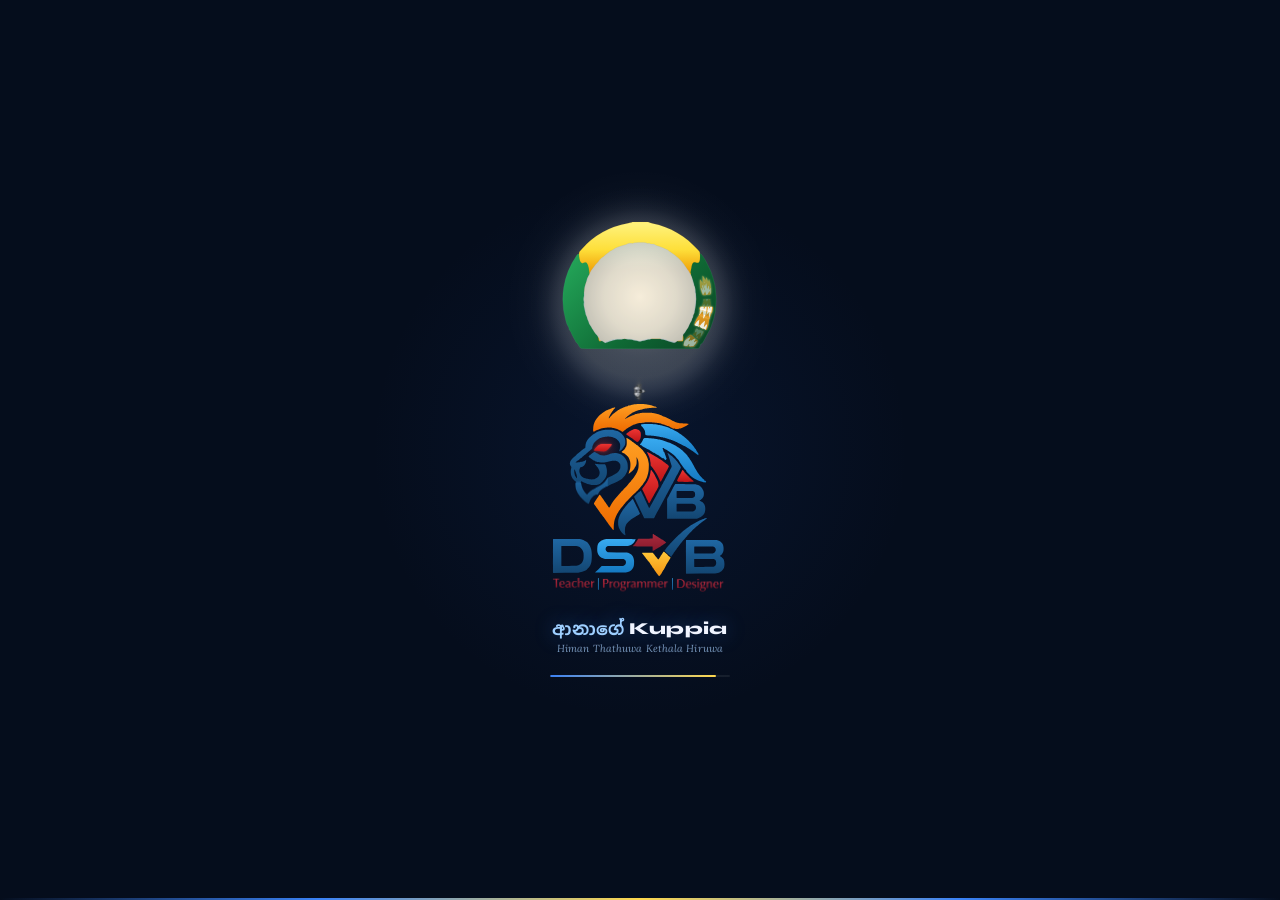
==== index.html @ 1da2787c "Move to GitHub Pages + Supabase: static site, admin panel, new logos, universal player" ====
<!DOCTYPE html><html data-theme="light"lang="en"><head><script>if(!/(^|; )aana_loaded=1/.test(document.cookie))location.replace('loader.html')</script><meta charset="UTF-8"><meta content="width=device-width,initial-scale=1"name="viewport"><title>ආනාගේ Kuppia — B.Ed English | Aquinas</title><meta content="ආනාගේ Kuppia — unofficial study hub for B.Ed (Hons) English students at Aquinas College. Download lecture notes, watch recordings, find assignments, batch memories and a music corner. Free for everyone."name="description"><meta content="index, follow"name="robots"><meta content="DSVB"name="author"><meta content="website"property="og:type"><meta content="ආනාගේ Kuppia — B.Ed English | Aquinas"property="og:title"><meta content="Notes · Recordings · Assignments · Memories · Music — all free for B.Ed English students at Aquinas College."property="og:description"><meta content="assets/admin/admin.webp"property="og:image"><meta content="summary_large_image"name="twitter:card"><meta content="ආනාගේ Kuppia"name="twitter:title"><meta content="Free study resources for B.Ed (Hons) English at Aquinas College."name="twitter:description"><link href="https://fonts.googleapis.com"rel="preconnect"><link href="https://fonts.gstatic.com"rel="preconnect"crossorigin><link href="https://fonts.googleapis.com/css2?family=Syne:wght@700;800&family=Nunito:wght@300;400;600;700;800&family=Lora:ital,wght@0,400;0,600;1,400&family=Noto+Sans+Sinhala:wght@400;600;700&display=swap"rel="stylesheet"><link href="https://cdnjs.cloudflare.com/ajax/libs/font-awesome/6.5.0/css/all.min.css"rel="stylesheet"media="print"onload='this.media="all"'><noscript><link href="https://cdnjs.cloudflare.com/ajax/libs/font-awesome/6.5.0/css/all.min.css"rel="stylesheet"></noscript><link href="css/includes.css"rel="stylesheet"><link href="css/index.css"rel="stylesheet"><link href="assets/admin/admin.webp"rel="preload"as="image"type="image/webp"><script src="js/config.js"></script><script src="js/data.js"></script><script defer src="assets/logos/aquinas-logo.js"></script><script defer src="assets/logos/dsvb-logo.js"></script></head><body><script src="js/layout.js"></script><main><div class="about-row"><div class="aquinas-wrap"><aquinas-logo size="clamp(92px,17vw,190px)" once="home" fps="30" title="Aquinas College of Higher Studies"></aquinas-logo></div><div class="about-text"><dsvb-logo class="about-dsvb" size="clamp(64px,10vw,92px)" align="left" once="home-dsvb" fps="30"></dsvb-logo><p>Hey.. I'm <strong>DSVB</strong>, a student in the <strong>B.Ed (Hons) English</strong> programme at <strong>Aquinas</strong> (Feb 2026 batch). I created this site as an <strong>unofficial hub</strong> for future batches to access course materials, make a good use of it..</p></div></div><div class="buttons-wrap"><div class="sec-label"><i class="fa-solid fa-compass"></i> Explore</div><div class="btn-rows"><div class="btn-row1"><a class="nav-btn b-notes"href="notes.html"><div class="btn-ic"><i class="fa-solid fa-book-open"></i></div><div class="btn-lbl">Notes</div><div class="btn-sub">PDFs</div></a><a class="nav-btn b-rec"href="recordings.html"><div class="btn-ic"><i class="fa-solid fa-circle-play"></i></div><div class="btn-lbl">Recordings</div><div class="btn-sub">Classes</div></a><a class="nav-btn b-assign"href="assignments.html"><div class="btn-ic"><i class="fa-solid fa-file-pen"></i></div><div class="btn-lbl">Assignments</div><div class="btn-sub">Briefs</div></a></div><div class="btn-row2"><a class="nav-btn b-mem"href="memories.html"><div class="btn-ic"><i class="fa-solid fa-camera-retro"></i></div><div class="btn-lbl">Memories</div><div class="btn-sub">Batch</div></a><a class="nav-btn b-music"href="music.html"><div class="btn-ic"><i class="fa-solid fa-music"></i></div><div class="btn-lbl">Music</div><div class="btn-sub">Chill 🎵</div></a></div></div></div><div class="troll-row"><button class="siren-btn"onclick="trollClick()"><span class="siren-icon">🚨</span> ⚠️ DO NOT CLICK THIS BUTTON ⚠️ <span class="siren-icon">🚨</span></button></div><div class="carousel-section"><div class="sec-label"><i class="fa-solid fa-images"></i> Gallery</div><div class="car-outer"id="carOuter"><div class="car-skeleton"id="carSkeleton"><i class="car-skeleton-icon fa-image fa-regular"></i></div><div class="car-track"id="carTrack"></div><button class="car-arrow car-prev"onclick="carMove(-1)"id="carPrev"><i class="fa-solid fa-chevron-left"></i></button> <button class="car-arrow car-next"onclick="carMove(1)"id="carNext"><i class="fa-solid fa-chevron-right"></i></button></div><div class="car-dots"id="carDots"></div></div><div class="notif-section"><div class="sec-label"><i class="fa-solid fa-bell"></i> Notifications</div><div class="notif-grid"id="notifGrid"></div></div><div class="bottom-desc"><p>Here you'll find all our <strong style="color:var(--accent)">lecture notes</strong> to download, <strong style="color:var(--accent)">assignments</strong> along with my own answers so you can get an idea, and <strong style="color:var(--accent)">online class recordings</strong> to rewatch. If you're curious about who we were, I've shared some of our <strong style="color:var(--accent)">batch memories</strong> too. And if you need a little break while studying, there's a <strong style="color:var(--accent)">music corner</strong> waiting for you. Good luck with your studies! 🎓</p><p><em>I believe education is a right, not a privilege — so everything here is free for everyone. 💙</em></p></div></main><script>DSVBLayout.bottom()</script><script src="js/includes.js"></script><script defer src="js/index.js?v=1"></script></body></html>
---- css/includes.css ----
:root{--bg:#f4f1eb;--bg2:#fff;--bg3:#ece8de;--text:#1a1a2e;--muted:#6b7280;--border:#ddd6c6;--hdr:linear-gradient(135deg,#06101e,#0d1e3b 55%,#162b56);--ftr:linear-gradient(135deg,#06101e,#0d1e3b 60%,#162b56);--accent:#3b82f6;--gold:#ffd84d;--sh1:0 2px 10px rgba(0,0,0,0.07);--sh2:0 6px 26px rgba(0,0,0,0.11);--sh3:0 16px 52px rgba(0,0,0,0.17);--tr:.3s ease}[data-theme=dark]{--bg:#0c1017;--bg2:#151b26;--bg3:#1b2335;--text:#dde6f5;--muted:#7a8899;--border:#2c3749;--sh1:0 2px 10px rgba(0,0,0,0.35);--sh2:0 6px 26px rgba(0,0,0,0.5);--sh3:0 16px 52px rgba(0,0,0,0.65)}*,:after,:before{box-sizing:border-box;margin:0;padding:0}html{scroll-behavior:smooth}body{background:var(--bg);color:var(--text);font-family:Nunito,sans-serif;min-height:100vh;flex-direction:column;transition:background var(--tr),color var(--tr);padding-bottom:78px;overflow-x:hidden}body,header{display:flex}header{background:var(--hdr);padding:.3rem clamp(.7rem,3vw,1.5rem);align-items:center;justify-content:space-between;gap:.5rem;position:sticky;top:0;z-index:300;box-shadow:0 4px 24px rgba(0,0,0,.55);min-height:50px;overflow:visible}header:after{content:"";position:absolute;bottom:0;left:0;right:0;height:2px;background:linear-gradient(90deg,transparent,#3b82f6,#ffd84d,#3b82f6,transparent);animation:shimmer 3s ease-in-out infinite}@keyframes shimmer{0%,to{opacity:.3}50%{opacity:1}}.hdr-avatar-btn{background:none;border:none;cursor:pointer;padding:0;flex-shrink:0;position:relative;z-index:1}.hdr-avatar{width:38px;height:38px;border-radius:50%;object-fit:cover;border:2.5px solid rgba(59,130,246,.55);box-shadow:0 0 14px rgba(59,130,246,.4);display:block;transition:transform .25s,box-shadow .25s;aspect-ratio:1/1}.hdr-avatar:hover{transform:scale(1.08);box-shadow:0 0 24px rgba(59,130,246,.75)}.hdr-avatar-fb{width:38px;height:38px;border-radius:50%;background:#162b56;border:2.5px solid rgba(59,130,246,.55);justify-content:center;font-size:1.1rem}.hdr-avatar-fb,.hdr-center{display:flex;align-items:center}.hdr-center{gap:.55rem;flex:1;min-width:0;margin-left:.5rem}.hdr-titles{line-height:1.05;min-width:0;display:flex;flex-direction:column;gap:0}.hdr-title-link{text-decoration:none;display:flex;align-items:center;gap:.3rem}.hdr-title-link:hover .hdr-sinhala{text-shadow:0 0 28px rgba(59,130,246,.9)}.hdr-title-link:hover .hdr-kuppia{opacity:.8}.hdr-title{font-family:Syne,sans-serif;font-size:clamp(1rem,2.6vw,1.3rem);font-weight:800;color:#f0f4ff;letter-spacing:.02em;display:flex;align-items:center;gap:.3rem;text-shadow:0 0 20px rgba(59,130,246,.45);white-space:nowrap;flex-wrap:nowrap;line-height:1}.hdr-sinhala{font-family:Noto Sans Sinhala,sans-serif;font-weight:700;color:#9ecfff;font-size:clamp(1.05rem,2.8vw,1.35rem)}.hdr-kuppia{color:#f0f4ff;transition:opacity .2s}.hdr-sub{font-family:Lora,serif;font-style:italic;font-size:clamp(.55rem,1.1vw,.68rem);color:rgba(168,210,255,.82);margin-top:0;display:block;white-space:nowrap;overflow:hidden;text-overflow:ellipsis;line-height:1.1}.bulb-toggle{display:inline-flex;flex-direction:column;align-items:center;cursor:pointer;flex-shrink:0;vertical-align:middle;position:relative;z-index:1;margin-top:4px}.bulb-cord{width:2px;height:14px;background:linear-gradient(180deg,rgba(200,180,130,.85),rgba(160,130,70,.5));border-radius:1px;transition:height .5s cubic-bezier(.4,0,.2,1),opacity .4s}.bulb-icon{width:15px;height:20px;transition:transform .5s cubic-bezier(.4,0,.2,1),filter .4s;filter:drop-shadow(0 0 5px rgba(255,240,80,.55));animation:bulbTempt 2.8s ease-in-out infinite,bulbWiggle 5s ease-in-out infinite}[data-theme=dark] .bulb-cord{height:0;opacity:0}[data-theme=dark] .bulb-icon{transform:translateY(-5px) scale(1.18);filter:drop-shadow(0 0 14px rgba(255,240,80,1)) drop-shadow(0 0 28px rgba(255,220,50,.65));animation:none}.bulb-toggle:hover .bulb-icon{filter:drop-shadow(0 0 18px rgba(255,240,80,1)) drop-shadow(0 0 32px rgba(255,230,60,.75))}@keyframes bulbTempt{0%,to{filter:drop-shadow(0 0 5px rgba(255,240,80,.4))}30%{filter:drop-shadow(0 0 20px rgba(255,240,80,1)) drop-shadow(0 0 40px rgba(255,220,40,.8))}60%{filter:drop-shadow(0 0 8px rgba(255,240,80,.6))}}@keyframes bulbWiggle{0%,80%,to{transform:rotate(0deg)}85%{transform:rotate(-8deg)}90%{transform:rotate(8deg)}95%{transform:rotate(-5deg)}}.hdr-stretch{max-height:0;overflow:hidden;opacity:0;transition:max-height .5s cubic-bezier(.2,.8,.4,1),opacity .35s ease;margin-top:0}.hdr-stretch.open{max-height:1.4rem;opacity:1}.hdr-stretch-txt{display:block;font-size:clamp(.5rem,.85vw,.62rem);color:hsla(0,0%,100%,.88);font-family:Noto Sans Sinhala,sans-serif;letter-spacing:.01em;line-height:1.1;padding:.02rem 0 0;white-space:nowrap;overflow:hidden;text-overflow:ellipsis}.home-btn{position:relative;z-index:1;flex-shrink:0;display:flex;align-items:center;gap:.38rem;text-decoration:none;background:rgba(59,130,246,.12);border:1px solid rgba(59,130,246,.35);color:#f0f4ff;padding:.3rem .65rem;border-radius:7px;font-size:.65rem;font-weight:700;letter-spacing:.05em;transition:all .2s;white-space:nowrap}.home-btn:hover{background:rgba(59,130,246,.25);border-color:rgba(59,130,246,.7);box-shadow:0 0 12px rgba(59,130,246,.28)}.home-btn i{color:#60a5fa;font-size:.7rem}footer{background:var(--ftr);border-top:1px solid rgba(59,130,246,.16);padding:.35rem clamp(.75rem,3vw,1.5rem);text-align:center;font-family:Nunito,sans-serif;position:fixed;bottom:0;left:0;right:0;z-index:9999;box-shadow:0 -4px 18px rgba(0,0,0,.45);line-height:1.2}.ftr-copy{font-size:.6rem;color:rgba(240,244,255,.38);margin-bottom:.18rem}.ftr-dev{display:flex;align-items:center;justify-content:center;gap:.3rem;font-size:.68rem;color:rgba(240,244,255,.5)}.ftr-heart{color:#ff6b8a;font-size:.9rem;display:inline-block;filter:drop-shadow(0 0 4px rgba(255,107,138,.75));animation:hb 1.4s ease-in-out infinite;line-height:1}@keyframes hb{0%,to{transform:scale(1)}14%{transform:scale(1.38)}28%{transform:scale(1)}42%{transform:scale(1.22)}70%{transform:scale(1)}}.ftr-name{color:var(--gold);font-weight:800;letter-spacing:.03em;text-decoration:none;animation:nameGlow 2.5s ease-in-out infinite alternate}@keyframes nameGlow{0%{text-shadow:0 0 6px rgba(255,216,77,.7),0 0 12px rgba(255,216,77,.32)}to{text-shadow:0 0 12px #ffd84d,0 0 28px rgba(255,216,77,.7),0 0 46px rgba(255,216,77,.32)}}#cat-wrap{position:fixed;bottom:4.2rem;right:1rem;z-index:9998;display:flex;flex-direction:column;align-items:flex-end;gap:.3rem;contain:layout}.cat-speech{background:#fff;border:2px solid #ffb366;border-radius:12px 12px 3px 12px;padding:.32rem .65rem;font-size:.74rem;font-weight:700;color:#b45309;opacity:0;transform:scale(.5) translateY(6px);transition:opacity .22s,transform .22s;pointer-events:none;max-width:140px;text-align:center;font-family:Nunito,sans-serif;box-shadow:0 3px 12px rgba(0,0,0,.1);white-space:pre-wrap;min-height:32px}.cat-speech.show{opacity:1;transform:scale(1) translateY(0)}.cat-btn-outer{position:relative;display:inline-block}.cat-zzz-wrap{position:absolute;bottom:calc(100% - 4px);left:50%;transform:translateX(-50%);pointer-events:none;z-index:2;width:40px;height:36px}.cat-zzz-wrap .z{position:absolute;font-family:Nunito,sans-serif;font-weight:900;color:rgba(80,80,110,.75);opacity:0;animation:floatZ 2.6s ease-in-out infinite}.cat-zzz-wrap .z:first-child{font-size:.5rem;left:10px;top:22px;animation-delay:0s}.cat-zzz-wrap .z:nth-child(2){font-size:.7rem;left:16px;top:10px;animation-delay:.85s}.cat-zzz-wrap .z:nth-child(3){font-size:.9rem;left:22px;top:0;animation-delay:1.7s}@keyframes floatZ{0%{opacity:0;transform:translateY(0) scale(.5)}25%{opacity:.9}to{opacity:0;transform:translateY(-28px) scale(1.15)}}#cat-btn{width:54px;height:54px;cursor:pointer;border:1.5px solid rgba(0,0,0,.28);background:none;padding:0;border-radius:50%;filter:drop-shadow(0 3px 8px rgba(0,0,0,.2));animation:catBob 3s ease-in-out infinite;transition:transform .2s;overflow:hidden;position:relative}#cat-btn:hover{transform:scale(1.12) rotate(-6deg)!important}#cat-btn:active{transform:scale(.88)!important}.cat-img-wrap{position:relative;overflow:hidden}#catImg,.cat-img-wrap{width:54px;height:54px;border-radius:50%}#catImg{object-fit:cover;display:block}#catGif{position:absolute;top:6px;left:50%;transform:translateX(-50%);width:38px;display:none;pointer-events:none}@keyframes catBob{0%,to{transform:translateY(0)}30%{transform:translateY(-7px) rotate(-2deg)}70%{transform:translateY(-4px) rotate(2deg)}}.cat-btn-outer:before{content:"";position:absolute;inset:-22px;background:radial-gradient(ellipse at center,rgba(255,190,75,.62) 0,rgba(255,145,45,.28) 32%,rgba(255,110,20,.07) 58%,transparent 75%);pointer-events:none;filter:blur(14px);animation:catGlow 3s ease-in-out infinite;z-index:0}@keyframes catGlow{0%,to{opacity:.58;transform:scale(.88)}50%{opacity:1;transform:scale(1.1)}}#scrollTop{position:fixed;bottom:4.4rem;left:1rem;z-index:9997;width:54px;height:54px;border-radius:50%;background:var(--bg2);border:1.5px solid var(--border);color:var(--accent);font-size:1.1rem;display:flex;align-items:center;justify-content:center;cursor:pointer;box-shadow:var(--sh2);opacity:0;pointer-events:none;transform:translateY(12px) scale(.85);transition:opacity .3s,transform .3s,box-shadow .2s,background .2s}#scrollTop.visible{opacity:1;pointer-events:all;transform:translateY(0) scale(1)}#scrollTop:hover{background:var(--accent);color:#fff;box-shadow:0 0 18px rgba(59,130,246,.45)}#scrollTop:active{transform:scale(.9)}.modal-overlay{position:fixed;inset:0;background:rgba(0,0,0,.82);z-index:500;display:flex;align-items:center;justify-content:center;opacity:0;pointer-events:none;transition:opacity .3s}.modal-overlay.open{opacity:1;pointer-events:all}.modal-box{background:var(--bg2);border-radius:20px;padding:1.75rem 1.5rem;text-align:center;max-width:300px;width:92%;transform:scale(.82) translateY(18px);transition:transform .32s cubic-bezier(.2,.8,.4,1);position:relative;box-shadow:var(--sh3)}.modal-overlay.open .modal-box{transform:scale(1) translateY(0)}.modal-close{position:absolute;top:.7rem;right:.7rem;background:rgba(0,0,0,.1);border:none;color:var(--text);width:28px;height:28px;border-radius:50%;cursor:pointer;font-size:.82rem;display:flex;align-items:center;justify-content:center;transition:background .2s}.modal-close:hover{background:rgba(0,0,0,.22)}.modal-avatar-link{display:inline-block;cursor:pointer}.modal-avatar-wrap{width:140px;height:140px;border-radius:50%;margin:0 auto .85rem;border:4px solid var(--accent);box-shadow:0 0 28px rgba(59,130,246,.5);overflow:hidden;background:var(--bg3);transition:transform .28s,box-shadow .28s;display:block}.modal-avatar-wrap:hover{transform:scale(1.06);box-shadow:0 0 40px rgba(59,130,246,.75)}.modal-avatar{width:140px;height:140px;object-fit:cover;display:block}.modal-name{font-family:Syne,sans-serif;font-size:.98rem;font-weight:800;color:var(--text);margin-bottom:.22rem}.modal-role{font-size:.72rem;color:var(--muted);margin-bottom:1.1rem}.wa-btn{display:inline-flex;align-items:center;gap:.45rem;background:#25d366;color:#fff;text-decoration:none;padding:.58rem 1.3rem;border-radius:50px;font-size:.78rem;font-weight:800;transition:all .22s;box-shadow:0 4px 14px rgba(37,211,102,.38)}.wa-btn:hover{background:#1fb958;transform:translateY(-2px);box-shadow:0 7px 20px rgba(37,211,102,.48)}.wa-btn i{font-size:.95rem}.lightbox{position:fixed;inset:0;background:rgba(0,0,0,.92);z-index:510;display:flex;flex-direction:column;align-items:center;justify-content:center;gap:.5rem;opacity:0;pointer-events:none;transition:opacity .28s}.lightbox.open{opacity:1;pointer-events:all}.lb-media-wrap{position:relative;display:inline-flex}.lb-media,.lb-media-wrap{max-width:92vw;max-height:75vh}.lb-media{border-radius:11px;display:block;width:100%;height:100%;object-fit:contain}.lb-actions{position:absolute;top:.55rem;left:.55rem;right:.55rem;display:flex;align-items:center;justify-content:space-between;gap:.45rem;z-index:2;pointer-events:none}.lb-actions>*{pointer-events:all}.lb-dl{display:inline-flex;align-items:center;gap:.38rem;background:rgba(59,130,246,.92);backdrop-filter:blur(6px);color:#fff;text-decoration:none;padding:.42rem 1rem;border-radius:8px;font-size:.78rem;font-weight:700;transition:opacity .2s,background .2s;box-shadow:0 2px 10px rgba(0,0,0,.35);-webkit-user-select:none;user-select:none;touch-action:manipulation}.lb-dl:hover{background:rgba(37,99,235,.95)}.lb-cap{color:hsla(0,0%,100%,.75);font-size:.74rem;background:rgba(0,0,0,.45);backdrop-filter:blur(4px);padding:.35rem .65rem;border-radius:7px}.lb-close{position:fixed;top:.85rem;right:.85rem;background:hsla(0,0%,100%,.15);border:none;color:#fff;font-size:1.2rem;width:38px;height:38px;border-radius:50%;cursor:pointer;display:flex;align-items:center;justify-content:center;transition:background .2s;z-index:1;-webkit-tap-highlight-color:transparent}.lb-close:hover{background:hsla(0,0%,100%,.28)}.lb-arrow{position:fixed;top:50%;transform:translateY(-50%);background:hsla(0,0%,100%,.14);backdrop-filter:blur(6px);border:1px solid hsla(0,0%,100%,.2);color:#fff;width:42px;height:42px;border-radius:50%;display:flex;align-items:center;justify-content:center;cursor:pointer;font-size:1rem;z-index:2;transition:background .2s,transform .22s;-webkit-tap-highlight-color:transparent}.lb-arrow:hover{background:hsla(0,0%,100%,.28);transform:translateY(-50%) scale(1.08)}.lb-arrow:active{transform:translateY(-50%) scale(.92)}.lb-arrow.lb-prev{left:.7rem}.lb-arrow.lb-next{right:.7rem}.lb-arrow.lb-hidden{display:none}.troll-ovl{position:fixed;inset:0;background:rgba(0,0,0,.52);z-index:520;opacity:0;pointer-events:none;transition:opacity .28s}.troll-ovl.open{opacity:1;pointer-events:all}.troll-box{position:fixed;top:50%;left:50%;transform:translate(-50%,-50%) scale(.5);background:var(--bg2);border-radius:18px;padding:1.35rem 1.5rem;text-align:center;max-width:300px;width:88%;z-index:521;transition:transform .32s cubic-bezier(.2,.8,.4,1),opacity .28s;opacity:0;pointer-events:none;box-shadow:var(--sh3)}.troll-box.open{transform:translate(-50%,-50%) scale(1);opacity:1;pointer-events:all}.t-img-wrap{margin:0 auto .55rem;overflow:hidden;background:var(--bg3);contain:strict}.t-img-wrap,.troll-box .t-img{width:115px;height:115px;border-radius:12px;display:block}.troll-box .t-img{object-fit:cover}.troll-box .t-txt{font-size:.86rem;font-weight:700;line-height:1.5;color:var(--text)}.troll-box .t-close{margin-top:.9rem;background:none;border:1.5px solid var(--border);color:var(--muted);padding:.38rem .95rem;border-radius:8px;cursor:pointer;font-size:.74rem;font-family:Nunito,sans-serif;transition:all .2s}.troll-box .t-close:hover{background:var(--bg3);color:var(--text)}@keyframes fadeUp{0%{opacity:0;transform:translateY(14px)}to{opacity:1;transform:translateY(0)}}@media(max-width:768px){#scrollTop{bottom:4.8rem}}@media(max-width:480px){.hdr-stretch-txt{font-size:.48rem}}@media(max-width:380px){.hdr-title{font-size:.78rem}}
/* ===== AI button (sits under the cat; cat-wrap is a column so the cat rises) ===== */
#cat-wrap{bottom:3.4rem;gap:.85rem}
.ai-btn{position:relative;width:54px;height:54px;border-radius:50%;display:flex;flex-direction:column;align-items:center;justify-content:center;gap:0;color:#fff;text-decoration:none;
  background:linear-gradient(145deg,#1e3a8a,#3b82f6 60%,#7c3aed);border:1.5px solid rgba(255,255,255,.35);
  box-shadow:0 4px 14px rgba(59,130,246,.45),0 0 0 3px rgba(59,130,246,.12);transition:transform .2s,box-shadow .2s;-webkit-tap-highlight-color:transparent}
.ai-btn svg{width:20px;height:20px;margin-top:2px;filter:drop-shadow(0 1px 2px rgba(0,0,0,.3))}
.ai-btn b{font:800 .58rem/1 Nunito,sans-serif;letter-spacing:.08em;margin-top:1px}
.ai-btn:hover{transform:translateY(-2px) scale(1.08);box-shadow:0 8px 22px rgba(124,58,237,.5)}
.ai-btn:active{transform:scale(.9)}
.ai-btn:focus-visible{outline:3px solid #f2c054;outline-offset:3px}

/* ===== footer: logo + extra links from the admin panel ===== */
.ftr-name{display:inline-flex;align-items:center;vertical-align:middle;line-height:0;text-decoration:none}
.ftr-dev{display:flex;align-items:center;justify-content:center;gap:.4rem;flex-wrap:wrap}
.ftr-links{display:inline;margin-left:.6rem;font-size:.62rem}
.ftr-links a{color:inherit;opacity:.8;text-decoration:none;border-bottom:1px dotted currentColor}
.ftr-links a:hover{opacity:1}
.ftr-dot{opacity:.5;margin:0 .35rem}
.ftr-name{animation:none!important}
@media (max-width:520px){.ai-btn,#cat-btn,.cat-img-wrap{width:50px;height:50px}#cat-wrap{right:.8rem}}
---- css/index.css ----
main{flex:1;max-width:960px;width:100%;margin:0 auto;padding:clamp(1rem,3vw,2rem) clamp(.75rem,3vw,1.5rem)}.about-row{display:grid;grid-template-columns:auto 1fr;gap:1rem;align-items:center;margin-bottom:1.5rem;animation:fadeUp .55s ease both}.about-text p{font-family:Lora,serif;font-size:clamp(.82rem,1.6vw,.93rem);line-height:1.85;color:var(--text)}.about-text strong{color:var(--accent);font-weight:700}.aquinas-wrap{flex-shrink:0;position:relative}.aquinas-wrap:before{content:"";position:absolute;inset:-18px;background:radial-gradient(ellipse at center,rgba(96,165,250,.85) 0,rgba(59,130,246,.55) 28%,rgba(37,99,235,.22) 52%,transparent 68%);filter:blur(5px);pointer-events:none;animation:aquinaGlow 4s ease-in-out infinite;z-index:0}@keyframes aquinaGlow{0%,to{opacity:.75;transform:scale(.92)}50%{opacity:1;transform:scale(1.06)}}.aquinas-img{width:clamp(68px,12vw,170px);height:clamp(68px,12vw,170px);object-fit:contain;border:none;background:none;box-shadow:none;display:block;transition:transform .3s;position:relative;z-index:1;animation:aquinusPulse 3.8s ease-in-out infinite}@keyframes aquinusPulse{0%,to{transform:scale(1)}50%{transform:scale(1.045)}}.aquinas-img:hover{animation:none;transform:scale(1.04) rotate(1.5deg)}.buttons-wrap{margin-bottom:.9rem;animation:fadeUp .55s ease .1s both}.sec-label{font-size:.62rem;font-weight:800;letter-spacing:.22em;text-transform:uppercase;color:var(--muted);margin-bottom:.7rem;display:flex;align-items:center;gap:.6rem;font-family:Nunito,sans-serif}.sec-label i{color:var(--accent);font-size:.7rem}.sec-label:after{content:"";flex:1;height:1px;background:var(--border)}.btn-rows{display:flex;flex-direction:column;gap:.5rem;align-items:center}@media(min-width:580px){.btn-rows{flex-direction:row;flex-wrap:wrap;justify-content:center}.btn-row1,.btn-row2{display:contents}}@media(max-width:579px){.btn-row1,.btn-row2{display:flex;gap:.45rem;justify-content:center;width:100%}}.nav-btn{display:flex;flex-direction:column;align-items:center;justify-content:center;gap:.38rem;text-decoration:none;background:var(--bg2);border:1.5px solid var(--border);border-radius:16px;padding:clamp(.55rem,.9vw,.75rem) clamp(.45rem,.7vw,.65rem);color:var(--text);position:relative;overflow:hidden;box-shadow:var(--sh1),0 0 0 0 var(--cg);transition:all .28s cubic-bezier(.2,.8,.4,1);flex:1;min-width:70px;max-width:130px}.nav-btn:before{content:"";position:absolute;inset:0;background:linear-gradient(135deg,var(--c1),var(--c2));opacity:0;transition:opacity .28s}.nav-btn:hover:before{opacity:.1}.nav-btn:hover{transform:translateY(-5px) scale(1.04);border-color:var(--c1);box-shadow:var(--sh2),0 0 0 1.5px var(--c1),0 0 20px var(--cg)}.btn-ic{width:clamp(36px,4vw,44px);height:clamp(36px,4vw,44px);border-radius:11px;display:flex;align-items:center;justify-content:center;background:linear-gradient(135deg,var(--c1),var(--c2));font-size:clamp(1rem,1.3vw,1.2rem);color:#fff;box-shadow:0 4px 12px var(--cg),0 0 18px var(--cg);transition:transform .28s,box-shadow .28s;position:relative;z-index:1}.nav-btn:hover .btn-ic{transform:scale(1.1) rotate(-5deg);box-shadow:0 6px 20px var(--cg),0 0 28px var(--cg)}.btn-lbl{font-size:clamp(.62rem,.85vw,.75rem);font-weight:800;letter-spacing:.02em}.btn-lbl,.btn-sub{position:relative;z-index:1;text-align:center}.btn-sub{font-size:clamp(.53rem,.7vw,.63rem);color:var(--muted)}.b-notes{--c1:#2563eb;--c2:#0ea5e9;--cg:rgba(37,99,235,0.28)}.b-rec{--c1:#7c3aed;--c2:#c026d3;--cg:rgba(124,58,237,0.28)}.b-assign{--c1:#d97706;--c2:#f59e0b;--cg:rgba(217,119,6,0.28)}.b-mem{--c1:#db2777;--c2:#f43f5e;--cg:rgba(219,39,119,0.28)}.b-music{--c1:#059669;--c2:#10b981;--cg:rgba(5,150,105,0.28)}@keyframes btnIcFloat{0%,to{transform:translateY(0) scale(1)}50%{transform:translateY(-3px) scale(1.06)}}.nav-btn:not(:hover) .btn-ic{animation:btnIcFloat 2.6s ease-in-out infinite}.btn-row1 .nav-btn:first-child .btn-ic{animation-delay:0s}.btn-row1 .nav-btn:nth-child(2) .btn-ic{animation-delay:.4s}.btn-row1 .nav-btn:nth-child(3) .btn-ic{animation-delay:.8s}.btn-row2 .nav-btn:first-child .btn-ic{animation-delay:.2s}.btn-row2 .nav-btn:nth-child(2) .btn-ic{animation-delay:.6s}.troll-row{margin-top:.5rem;margin-bottom:1.4rem;animation:fadeUp .55s ease .2s both}.siren-btn{width:100%;display:flex;align-items:center;justify-content:center;gap:.6rem;cursor:pointer;background:linear-gradient(90deg,#b91c1c,#dc2626,#ef4444,#dc2626,#b91c1c);background-size:300% 100%;border:2px solid #fca5a5;border-radius:12px;color:#fff;font-family:Syne,sans-serif;font-size:clamp(.72rem,1.3vw,.88rem);font-weight:800;letter-spacing:.06em;padding:.65rem 1rem;min-height:44px;box-shadow:0 0 20px rgba(220,38,38,.4),0 4px 14px rgba(220,38,38,.25);animation:sirenPulse 1.5s ease-in-out infinite,sirenSlide 3s linear infinite;transition:transform .2s;text-shadow:0 1px 3px rgba(0,0,0,.3);white-space:nowrap;contain:layout style}.siren-btn:hover{transform:scale(1.015)}.siren-btn:active{transform:scale(.98)}@keyframes sirenSlide{0%{background-position:0 50%}to{background-position:100% 50%}}@keyframes sirenPulse{0%,to{box-shadow:0 0 16px rgba(220,38,38,.4),0 4px 14px rgba(220,38,38,.25)}50%{box-shadow:0 0 36px rgba(220,38,38,.75),0 6px 22px rgba(220,38,38,.45)}}.siren-icon{font-size:1.1rem;animation:sirenSpin 1s ease-in-out infinite alternate;display:inline-block}@keyframes sirenSpin{0%{transform:rotate(-6deg)}to{transform:rotate(6deg)}}.carousel-section{margin-bottom:1.75rem;animation:fadeUp .55s ease .25s both}.car-outer{position:relative;border-radius:14px;overflow:hidden;background:var(--bg3);border:1px solid var(--border);box-shadow:var(--sh1);aspect-ratio:16/7;min-height:120px}.car-skeleton{position:absolute;inset:0;background:linear-gradient(90deg,var(--bg3) 25%,var(--border) 50%,var(--bg3) 75%);background-size:200% 100%;animation:skelShim 1.4s ease-in-out infinite;z-index:10;display:flex;align-items:center;justify-content:center;border-radius:14px;transition:opacity .4s}.car-skeleton.hidden{opacity:0;pointer-events:none}@keyframes skelShim{0%{background-position:200% 0}to{background-position:-200% 0}}.car-skeleton-icon{font-size:2.2rem;opacity:.25;color:var(--muted)}.car-track{display:flex;height:100%;transition:transform .5s cubic-bezier(.25,.46,.45,.94);will-change:transform}.car-slide{flex:0 0 100%;height:100%;position:relative;cursor:pointer;overflow:hidden}.car-thumb{object-fit:cover;transition:opacity .35s ease}.car-slide picture,.car-slide picture img,.car-thumb{width:100%;height:100%;display:block}.car-slide picture img{object-fit:cover;transition:opacity .35s ease}.car-vid-wrap{position:relative;width:100%;height:100%}.car-vid-thumb{width:100%;height:100%;object-fit:cover;display:block}.car-vid-overlay{position:absolute;inset:0;background:rgba(0,0,0,.18)}.car-play,.car-vid-overlay{display:flex;align-items:center;justify-content:center}.car-play{width:56px;height:56px;border-radius:50%;background:hsla(0,0%,100%,.92);font-size:1.4rem;color:#1a1a2e;box-shadow:0 4px 20px rgba(0,0,0,.35);transition:transform .2s,background .2s;pointer-events:none}.car-slide:hover .car-play{transform:scale(1.1);background:#fff}.car-slide .car-cap{position:absolute;bottom:0;left:0;right:0;background:linear-gradient(transparent,rgba(0,0,0,.65));color:#fff;font-size:clamp(.65rem,.9vw,.78rem);font-weight:600;padding:.7rem .8rem .35rem;pointer-events:none}.car-placeholder{width:100%;height:100%;display:flex;flex-direction:column;align-items:center;justify-content:center;gap:.5rem;color:var(--muted);font-size:.8rem}.car-placeholder i{font-size:2.5rem;opacity:.35}.car-arrow{position:absolute;top:50%;transform:translateY(-50%);background:rgba(0,0,0,.42);backdrop-filter:blur(4px);border:1px solid hsla(0,0%,100%,.18);color:#fff;width:36px;height:36px;border-radius:50%;display:flex;align-items:center;justify-content:center;cursor:pointer;font-size:1rem;z-index:5;transition:background .2s,transform .2s;-webkit-tap-highlight-color:transparent}.car-arrow:hover{background:rgba(0,0,0,.65);transform:translateY(-50%) scale(1.08)}.car-prev{left:.6rem}.car-next{right:.6rem}.car-dots{display:flex;justify-content:center;gap:.45rem;margin-top:.6rem;min-height:10px}.car-dot{width:8px;height:8px;border-radius:50%;background:var(--border);transition:all .25s;cursor:pointer}.car-dot.active{background:var(--accent);transform:scale(1.3)}.notif-section{margin-bottom:1.75rem;animation:fadeUp .55s ease .3s both}.notif-grid{display:flex;flex-wrap:wrap;gap:.9rem;justify-content:center}.notif-group{flex:1;min-width:220px;max-width:420px}.notif-gtitle{font-size:.68rem;font-weight:800;letter-spacing:.1em;text-transform:uppercase;color:var(--muted);margin-bottom:.65rem;display:flex;align-items:center;gap:.42rem;font-family:Nunito,sans-serif}.notif{position:relative;border-radius:10px;padding:.78rem 2.1rem .78rem .9rem;margin-bottom:.55rem;border-left:4px solid;font-size:.77rem;line-height:1.55;transition:opacity .35s,max-height .4s ease,margin .35s,padding .35s;max-height:180px;overflow:hidden}.notif.gone{opacity:0;max-height:0;margin-bottom:0;padding:0;pointer-events:none}.notif-red{background:#fff1f1;border-color:#f87171}.notif-yellow{background:#fffceb;border-color:#fbbf24}.notif-green{background:#f0fdf5;border-color:#4ade80}.notif-blue{background:#eff6ff;border-color:#60a5fa}.notif-purple{background:#faf5ff;border-color:#a78bfa}.notif-orange{background:#fff7ed;border-color:#fb923c}[data-theme=dark] .notif-red{background:rgba(248,113,113,.09)}[data-theme=dark] .notif-yellow{background:rgba(251,191,36,.09)}[data-theme=dark] .notif-green{background:rgba(74,222,128,.09)}[data-theme=dark] .notif-blue{background:rgba(96,165,250,.09)}[data-theme=dark] .notif-purple{background:rgba(167,139,250,.09)}[data-theme=dark] .notif-orange{background:rgba(251,146,60,.09)}.notif-head{display:flex;align-items:center;justify-content:space-between;gap:.5rem;margin-bottom:.12rem}.notif-title-txt{font-weight:800;font-size:.77rem;line-height:1.3}.notif-badge{flex-shrink:0;font-size:.56rem;font-weight:800;letter-spacing:.06em;text-transform:uppercase;padding:.15rem .45rem;border-radius:20px;line-height:1.4;white-space:nowrap}.badge-important{background:#fee2e2;color:#b91c1c}.badge-new{background:#dbeafe;color:#1d4ed8}.badge-done{background:#dcfce7;color:#15803d}.badge-soon{background:#fef9c3;color:#a16207}.badge-info{background:#f3e8ff;color:#7c3aed}.badge-reminder{background:#ffe4e6;color:#be123c}.badge-update{background:#ecfdf5;color:#059669}[data-theme=dark] .badge-important{background:rgba(185,28,28,.2);color:#fca5a5}[data-theme=dark] .badge-new{background:rgba(29,78,216,.2);color:#93c5fd}[data-theme=dark] .badge-done{background:rgba(21,128,61,.2);color:#86efac}[data-theme=dark] .badge-soon{background:rgba(161,98,7,.2);color:#fde047}[data-theme=dark] .badge-info{background:rgba(124,58,237,.2);color:#c4b5fd}[data-theme=dark] .badge-reminder{background:rgba(190,18,60,.2);color:#fda4af}[data-theme=dark] .badge-update{background:rgba(5,150,105,.2);color:#6ee7b7}.notif-x{position:absolute;top:.52rem;right:.52rem;background:none;border:none;cursor:pointer;color:var(--muted);font-size:.78rem;padding:.15rem .28rem;border-radius:4px;transition:all .2s;line-height:1}.notif-x:hover{color:var(--text);background:rgba(0,0,0,.08)}.bottom-desc{margin-bottom:1.5rem;animation:fadeUp .55s ease .35s both;border-top:1px solid var(--border);padding-top:1.25rem}.bottom-desc p{font-family:Lora,serif;font-size:clamp(.81rem,1.55vw,.91rem);line-height:1.88;color:var(--text)}.bottom-desc p+p{margin-top:.7rem}.bottom-desc em{color:var(--muted)}@media(max-width:540px){.siren-icon{display:none}.siren-btn{white-space:normal;letter-spacing:.03em}}@media(max-width:520px){.btn-sub{display:none}}@media(max-width:380px){.nav-btn{min-width:58px;padding:.48rem .35rem}.btn-ic{width:32px;height:32px;font-size:.9rem;border-radius:9px}.btn-lbl{font-size:.58rem}}
/* animated logos on the home page */
.aquinas-wrap aquinas-logo{position:relative;z-index:1;transition:transform .3s}
.aquinas-wrap aquinas-logo:hover{transform:scale(1.04)}
.about-dsvb{display:block;margin:0 0 .35rem}
@media (max-width:520px){.about-dsvb{margin-bottom:.15rem}}
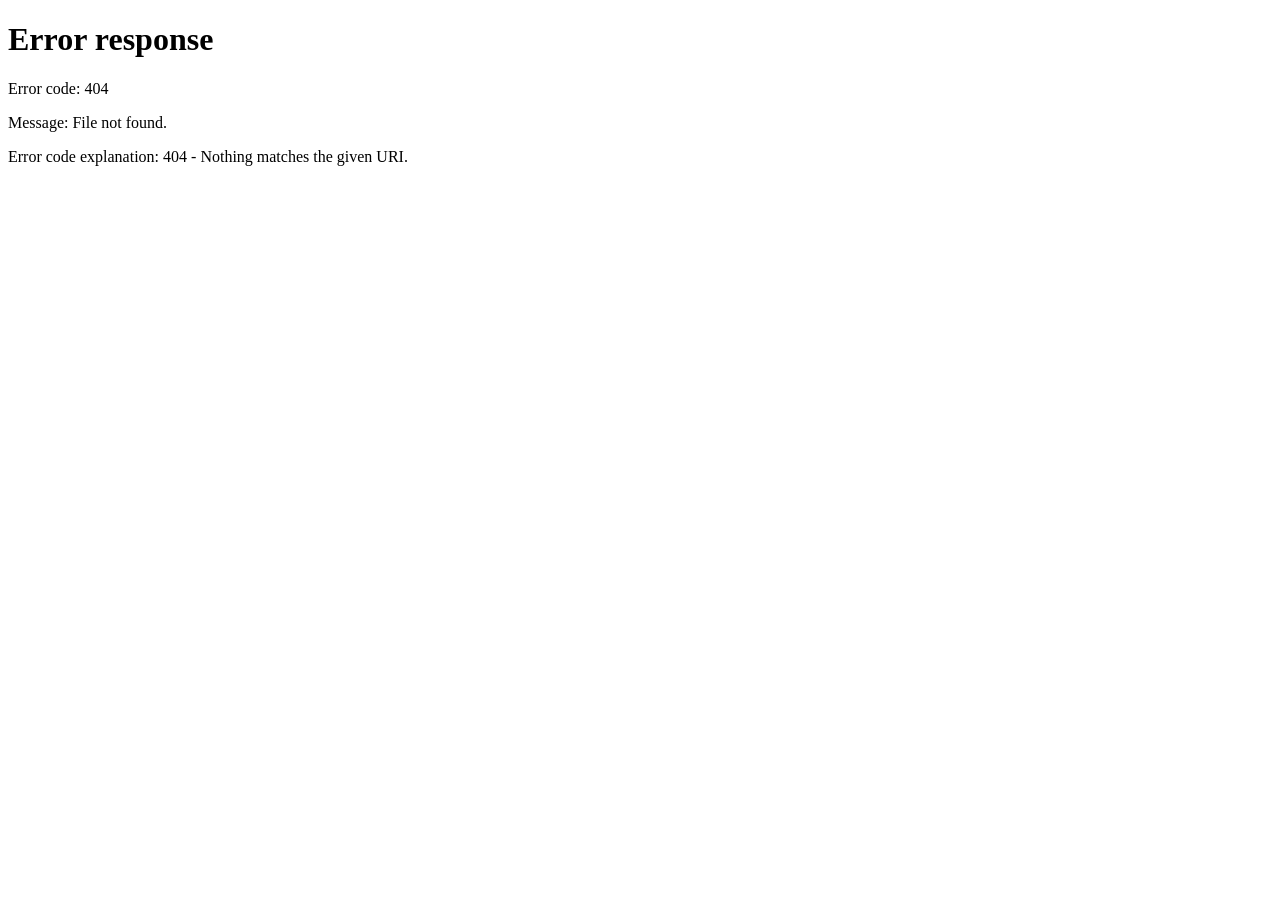
==== commit 4cf2856c: "Redesign admin (old style + drag reorder), new login, loader/home logo layout, AI button animation, " ====
--- a/index.html
+++ b/index.html
@@ -1 +1 @@
-<!DOCTYPE html><html data-theme="light"lang="en"><head><script>if(!/(^|; )aana_loaded=1/.test(document.cookie))location.replace('loader.html')</script><meta charset="UTF-8"><meta content="width=device-width,initial-scale=1"name="viewport"><title>ආනාගේ Kuppia — B.Ed English | Aquinas</title><meta content="ආනාගේ Kuppia — unofficial study hub for B.Ed (Hons) English students at Aquinas College. Download lecture notes, watch recordings, find assignments, batch memories and a music corner. Free for everyone."name="description"><meta content="index, follow"name="robots"><meta content="DSVB"name="author"><meta content="website"property="og:type"><meta content="ආනාගේ Kuppia — B.Ed English | Aquinas"property="og:title"><meta content="Notes · Recordings · Assignments · Memories · Music — all free for B.Ed English students at Aquinas College."property="og:description"><meta content="assets/admin/admin.webp"property="og:image"><meta content="summary_large_image"name="twitter:card"><meta content="ආනාගේ Kuppia"name="twitter:title"><meta content="Free study resources for B.Ed (Hons) English at Aquinas College."name="twitter:description"><link href="https://fonts.googleapis.com"rel="preconnect"><link href="https://fonts.gstatic.com"rel="preconnect"crossorigin><link href="https://fonts.googleapis.com/css2?family=Syne:wght@700;800&family=Nunito:wght@300;400;600;700;800&family=Lora:ital,wght@0,400;0,600;1,400&family=Noto+Sans+Sinhala:wght@400;600;700&display=swap"rel="stylesheet"><link href="https://cdnjs.cloudflare.com/ajax/libs/font-awesome/6.5.0/css/all.min.css"rel="stylesheet"media="print"onload='this.media="all"'><noscript><link href="https://cdnjs.cloudflare.com/ajax/libs/font-awesome/6.5.0/css/all.min.css"rel="stylesheet"></noscript><link href="css/includes.css"rel="stylesheet"><link href="css/index.css"rel="stylesheet"><link href="assets/admin/admin.webp"rel="preload"as="image"type="image/webp"><script src="js/config.js"></script><script src="js/data.js"></script><script defer src="assets/logos/aquinas-logo.js"></script><script defer src="assets/logos/dsvb-logo.js"></script></head><body><script src="js/layout.js"></script><main><div class="about-row"><div class="aquinas-wrap"><aquinas-logo size="clamp(92px,17vw,190px)" once="home" fps="30" title="Aquinas College of Higher Studies"></aquinas-logo></div><div class="about-text"><dsvb-logo class="about-dsvb" size="clamp(64px,10vw,92px)" align="left" once="home-dsvb" fps="30"></dsvb-logo><p>Hey.. I'm <strong>DSVB</strong>, a student in the <strong>B.Ed (Hons) English</strong> programme at <strong>Aquinas</strong> (Feb 2026 batch). I created this site as an <strong>unofficial hub</strong> for future batches to access course materials, make a good use of it..</p></div></div><div class="buttons-wrap"><div class="sec-label"><i class="fa-solid fa-compass"></i> Explore</div><div class="btn-rows"><div class="btn-row1"><a class="nav-btn b-notes"href="notes.html"><div class="btn-ic"><i class="fa-solid fa-book-open"></i></div><div class="btn-lbl">Notes</div><div class="btn-sub">PDFs</div></a><a class="nav-btn b-rec"href="recordings.html"><div class="btn-ic"><i class="fa-solid fa-circle-play"></i></div><div class="btn-lbl">Recordings</div><div class="btn-sub">Classes</div></a><a class="nav-btn b-assign"href="assignments.html"><div class="btn-ic"><i class="fa-solid fa-file-pen"></i></div><div class="btn-lbl">Assignments</div><div class="btn-sub">Briefs</div></a></div><div class="btn-row2"><a class="nav-btn b-mem"href="memories.html"><div class="btn-ic"><i class="fa-solid fa-camera-retro"></i></div><div class="btn-lbl">Memories</div><div class="btn-sub">Batch</div></a><a class="nav-btn b-music"href="music.html"><div class="btn-ic"><i class="fa-solid fa-music"></i></div><div class="btn-lbl">Music</div><div class="btn-sub">Chill 🎵</div></a></div></div></div><div class="troll-row"><button class="siren-btn"onclick="trollClick()"><span class="siren-icon">🚨</span> ⚠️ DO NOT CLICK THIS BUTTON ⚠️ <span class="siren-icon">🚨</span></button></div><div class="carousel-section"><div class="sec-label"><i class="fa-solid fa-images"></i> Gallery</div><div class="car-outer"id="carOuter"><div class="car-skeleton"id="carSkeleton"><i class="car-skeleton-icon fa-image fa-regular"></i></div><div class="car-track"id="carTrack"></div><button class="car-arrow car-prev"onclick="carMove(-1)"id="carPrev"><i class="fa-solid fa-chevron-left"></i></button> <button class="car-arrow car-next"onclick="carMove(1)"id="carNext"><i class="fa-solid fa-chevron-right"></i></button></div><div class="car-dots"id="carDots"></div></div><div class="notif-section"><div class="sec-label"><i class="fa-solid fa-bell"></i> Notifications</div><div class="notif-grid"id="notifGrid"></div></div><div class="bottom-desc"><p>Here you'll find all our <strong style="color:var(--accent)">lecture notes</strong> to download, <strong style="color:var(--accent)">assignments</strong> along with my own answers so you can get an idea, and <strong style="color:var(--accent)">online class recordings</strong> to rewatch. If you're curious about who we were, I've shared some of our <strong style="color:var(--accent)">batch memories</strong> too. And if you need a little break while studying, there's a <strong style="color:var(--accent)">music corner</strong> waiting for you. Good luck with your studies! 🎓</p><p><em>I believe education is a right, not a privilege — so everything here is free for everyone. 💙</em></p></div></main><script>DSVBLayout.bottom()</script><script src="js/includes.js"></script><script defer src="js/index.js?v=1"></script></body></html>+<!DOCTYPE html><html data-theme="light"lang="en"><head><script>if(!/(^|; )aana_loaded=1/.test(document.cookie)){try{sessionStorage.setItem('aana_next',location.pathname.replace(/^\//,'').replace(/\.html$/,'')+location.hash)}catch(e){}location.replace('loader')}</script><script>(function(){var p=location.pathname,n=p.replace(/(^|\/)index\.html$/,'$1').replace(/\.html$/,'');if(n!==p&&n)history.replaceState(null,'',n+location.search+location.hash)})()</script><meta charset="UTF-8"><meta content="width=device-width,initial-scale=1"name="viewport"><title>ආනාගේ Kuppia — B.Ed English | Aquinas</title><meta content="ආනාගේ Kuppia — unofficial study hub for B.Ed (Hons) English students at Aquinas College. Download lecture notes, watch recordings, find assignments, batch memories and a music corner. Free for everyone."name="description"><meta content="index, follow"name="robots"><meta content="DSVB"name="author"><meta content="website"property="og:type"><meta content="ආනාගේ Kuppia — B.Ed English | Aquinas"property="og:title"><meta content="Notes · Recordings · Assignments · Memories · Music — all free for B.Ed English students at Aquinas College."property="og:description"><meta content="assets/admin/admin.webp"property="og:image"><meta content="summary_large_image"name="twitter:card"><meta content="ආනාගේ Kuppia"name="twitter:title"><meta content="Free study resources for B.Ed (Hons) English at Aquinas College."name="twitter:description"><link href="https://fonts.googleapis.com"rel="preconnect"><link href="https://fonts.gstatic.com"rel="preconnect"crossorigin><link href="https://fonts.googleapis.com/css2?family=Syne:wght@700;800&family=Nunito:wght@300;400;600;700;800&family=Lora:ital,wght@0,400;0,600;1,400&family=Noto+Sans+Sinhala:wght@400;600;700&display=swap"rel="stylesheet"><link href="https://cdnjs.cloudflare.com/ajax/libs/font-awesome/6.5.0/css/all.min.css"rel="stylesheet"media="print"onload='this.media="all"'><noscript><link href="https://cdnjs.cloudflare.com/ajax/libs/font-awesome/6.5.0/css/all.min.css"rel="stylesheet"></noscript><link href="css/includes.css"rel="stylesheet"><link href="css/index.css"rel="stylesheet"><link href="assets/admin/admin.webp"rel="preload"as="image"type="image/webp"><script src="js/config.js"></script><script src="js/data.js"></script><script defer src="assets/logos/aquinas-logo.js"></script><script defer src="assets/logos/dsvb-logo.js"></script></head><body><script src="js/layout.js"></script><main><div class="about-row"><div class="aquinas-wrap"><aquinas-logo size="100%" once="home" fps="30" title="Aquinas College of Higher Studies"></aquinas-logo></div><div class="about-text"><p>Hey.. I'm <strong>DSVB</strong>, a student in the <strong>B.Ed (Hons) English</strong> programme at <strong>Aquinas</strong> (Feb 2026 batch). I created this site as an <strong>unofficial hub</strong> for future batches to access course materials, make a good use of it..</p></div><div class="dsvb-wrap"><dsvb-logo size="100%" align="center" once="home-dsvb" fps="30" title="DSVB"></dsvb-logo></div></div><div class="buttons-wrap"><div class="sec-label"><i class="fa-solid fa-compass"></i> Explore</div><div class="btn-rows"><div class="btn-row1"><a class="nav-btn b-notes"href="notes"><div class="btn-ic"><i class="fa-solid fa-book-open"></i></div><div class="btn-lbl">Notes</div><div class="btn-sub">PDFs</div></a><a class="nav-btn b-rec"href="recordings"><div class="btn-ic"><i class="fa-solid fa-circle-play"></i></div><div class="btn-lbl">Recordings</div><div class="btn-sub">Classes</div></a><a class="nav-btn b-assign"href="assignments"><div class="btn-ic"><i class="fa-solid fa-file-pen"></i></div><div class="btn-lbl">Assignments</div><div class="btn-sub">Briefs</div></a></div><div class="btn-row2"><a class="nav-btn b-mem"href="memories"><div class="btn-ic"><i class="fa-solid fa-camera-retro"></i></div><div class="btn-lbl">Memories</div><div class="btn-sub">Batch</div></a><a class="nav-btn b-music"href="music"><div class="btn-ic"><i class="fa-solid fa-music"></i></div><div class="btn-lbl">Music</div><div class="btn-sub">Chill 🎵</div></a></div></div></div><div class="troll-row"><button class="siren-btn"onclick="trollClick()"><span class="siren-icon">🚨</span> ⚠️ DO NOT CLICK THIS BUTTON ⚠️ <span class="siren-icon">🚨</span></button></div><div class="carousel-section"><div class="sec-label"><i class="fa-solid fa-images"></i> Gallery</div><div class="car-outer"id="carOuter"><div class="car-skeleton"id="carSkeleton"><i class="car-skeleton-icon fa-image fa-regular"></i></div><div class="car-track"id="carTrack"></div><button class="car-arrow car-prev"onclick="carMove(-1)"id="carPrev"><i class="fa-solid fa-chevron-left"></i></button> <button class="car-arrow car-next"onclick="carMove(1)"id="carNext"><i class="fa-solid fa-chevron-right"></i></button></div><div class="car-dots"id="carDots"></div></div><div class="notif-section"><div class="sec-label"><i class="fa-solid fa-bell"></i> Notifications</div><div class="notif-grid"id="notifGrid"></div></div><div class="bottom-desc"><p>Here you'll find all our <strong style="color:var(--accent)">lecture notes</strong> to download, <strong style="color:var(--accent)">assignments</strong> along with my own answers so you can get an idea, and <strong style="color:var(--accent)">online class recordings</strong> to rewatch. If you're curious about who we were, I've shared some of our <strong style="color:var(--accent)">batch memories</strong> too. And if you need a little break while studying, there's a <strong style="color:var(--accent)">music corner</strong> waiting for you. Good luck with your studies! 🎓</p><p><em>I believe education is a right, not a privilege — so everything here is free for everyone. 💙</em></p></div></main><script>DSVBLayout.bottom()</script><script src="js/includes.js"></script><script defer src="js/index.js?v=1"></script></body></html>
--- a/css/includes.css
+++ b/css/includes.css
@@ -1,6 +1,6 @@
-:root{--bg:#f4f1eb;--bg2:#fff;--bg3:#ece8de;--text:#1a1a2e;--muted:#6b7280;--border:#ddd6c6;--hdr:linear-gradient(135deg,#06101e,#0d1e3b 55%,#162b56);--ftr:linear-gradient(135deg,#06101e,#0d1e3b 60%,#162b56);--accent:#3b82f6;--gold:#ffd84d;--sh1:0 2px 10px rgba(0,0,0,0.07);--sh2:0 6px 26px rgba(0,0,0,0.11);--sh3:0 16px 52px rgba(0,0,0,0.17);--tr:.3s ease}[data-theme=dark]{--bg:#0c1017;--bg2:#151b26;--bg3:#1b2335;--text:#dde6f5;--muted:#7a8899;--border:#2c3749;--sh1:0 2px 10px rgba(0,0,0,0.35);--sh2:0 6px 26px rgba(0,0,0,0.5);--sh3:0 16px 52px rgba(0,0,0,0.65)}*,:after,:before{box-sizing:border-box;margin:0;padding:0}html{scroll-behavior:smooth}body{background:var(--bg);color:var(--text);font-family:Nunito,sans-serif;min-height:100vh;flex-direction:column;transition:background var(--tr),color var(--tr);padding-bottom:78px;overflow-x:hidden}body,header{display:flex}header{background:var(--hdr);padding:.3rem clamp(.7rem,3vw,1.5rem);align-items:center;justify-content:space-between;gap:.5rem;position:sticky;top:0;z-index:300;box-shadow:0 4px 24px rgba(0,0,0,.55);min-height:50px;overflow:visible}header:after{content:"";position:absolute;bottom:0;left:0;right:0;height:2px;background:linear-gradient(90deg,transparent,#3b82f6,#ffd84d,#3b82f6,transparent);animation:shimmer 3s ease-in-out infinite}@keyframes shimmer{0%,to{opacity:.3}50%{opacity:1}}.hdr-avatar-btn{background:none;border:none;cursor:pointer;padding:0;flex-shrink:0;position:relative;z-index:1}.hdr-avatar{width:38px;height:38px;border-radius:50%;object-fit:cover;border:2.5px solid rgba(59,130,246,.55);box-shadow:0 0 14px rgba(59,130,246,.4);display:block;transition:transform .25s,box-shadow .25s;aspect-ratio:1/1}.hdr-avatar:hover{transform:scale(1.08);box-shadow:0 0 24px rgba(59,130,246,.75)}.hdr-avatar-fb{width:38px;height:38px;border-radius:50%;background:#162b56;border:2.5px solid rgba(59,130,246,.55);justify-content:center;font-size:1.1rem}.hdr-avatar-fb,.hdr-center{display:flex;align-items:center}.hdr-center{gap:.55rem;flex:1;min-width:0;margin-left:.5rem}.hdr-titles{line-height:1.05;min-width:0;display:flex;flex-direction:column;gap:0}.hdr-title-link{text-decoration:none;display:flex;align-items:center;gap:.3rem}.hdr-title-link:hover .hdr-sinhala{text-shadow:0 0 28px rgba(59,130,246,.9)}.hdr-title-link:hover .hdr-kuppia{opacity:.8}.hdr-title{font-family:Syne,sans-serif;font-size:clamp(1rem,2.6vw,1.3rem);font-weight:800;color:#f0f4ff;letter-spacing:.02em;display:flex;align-items:center;gap:.3rem;text-shadow:0 0 20px rgba(59,130,246,.45);white-space:nowrap;flex-wrap:nowrap;line-height:1}.hdr-sinhala{font-family:Noto Sans Sinhala,sans-serif;font-weight:700;color:#9ecfff;font-size:clamp(1.05rem,2.8vw,1.35rem)}.hdr-kuppia{color:#f0f4ff;transition:opacity .2s}.hdr-sub{font-family:Lora,serif;font-style:italic;font-size:clamp(.55rem,1.1vw,.68rem);color:rgba(168,210,255,.82);margin-top:0;display:block;white-space:nowrap;overflow:hidden;text-overflow:ellipsis;line-height:1.1}.bulb-toggle{display:inline-flex;flex-direction:column;align-items:center;cursor:pointer;flex-shrink:0;vertical-align:middle;position:relative;z-index:1;margin-top:4px}.bulb-cord{width:2px;height:14px;background:linear-gradient(180deg,rgba(200,180,130,.85),rgba(160,130,70,.5));border-radius:1px;transition:height .5s cubic-bezier(.4,0,.2,1),opacity .4s}.bulb-icon{width:15px;height:20px;transition:transform .5s cubic-bezier(.4,0,.2,1),filter .4s;filter:drop-shadow(0 0 5px rgba(255,240,80,.55));animation:bulbTempt 2.8s ease-in-out infinite,bulbWiggle 5s ease-in-out infinite}[data-theme=dark] .bulb-cord{height:0;opacity:0}[data-theme=dark] .bulb-icon{transform:translateY(-5px) scale(1.18);filter:drop-shadow(0 0 14px rgba(255,240,80,1)) drop-shadow(0 0 28px rgba(255,220,50,.65));animation:none}.bulb-toggle:hover .bulb-icon{filter:drop-shadow(0 0 18px rgba(255,240,80,1)) drop-shadow(0 0 32px rgba(255,230,60,.75))}@keyframes bulbTempt{0%,to{filter:drop-shadow(0 0 5px rgba(255,240,80,.4))}30%{filter:drop-shadow(0 0 20px rgba(255,240,80,1)) drop-shadow(0 0 40px rgba(255,220,40,.8))}60%{filter:drop-shadow(0 0 8px rgba(255,240,80,.6))}}@keyframes bulbWiggle{0%,80%,to{transform:rotate(0deg)}85%{transform:rotate(-8deg)}90%{transform:rotate(8deg)}95%{transform:rotate(-5deg)}}.hdr-stretch{max-height:0;overflow:hidden;opacity:0;transition:max-height .5s cubic-bezier(.2,.8,.4,1),opacity .35s ease;margin-top:0}.hdr-stretch.open{max-height:1.4rem;opacity:1}.hdr-stretch-txt{display:block;font-size:clamp(.5rem,.85vw,.62rem);color:hsla(0,0%,100%,.88);font-family:Noto Sans Sinhala,sans-serif;letter-spacing:.01em;line-height:1.1;padding:.02rem 0 0;white-space:nowrap;overflow:hidden;text-overflow:ellipsis}.home-btn{position:relative;z-index:1;flex-shrink:0;display:flex;align-items:center;gap:.38rem;text-decoration:none;background:rgba(59,130,246,.12);border:1px solid rgba(59,130,246,.35);color:#f0f4ff;padding:.3rem .65rem;border-radius:7px;font-size:.65rem;font-weight:700;letter-spacing:.05em;transition:all .2s;white-space:nowrap}.home-btn:hover{background:rgba(59,130,246,.25);border-color:rgba(59,130,246,.7);box-shadow:0 0 12px rgba(59,130,246,.28)}.home-btn i{color:#60a5fa;font-size:.7rem}footer{background:var(--ftr);border-top:1px solid rgba(59,130,246,.16);padding:.35rem clamp(.75rem,3vw,1.5rem);text-align:center;font-family:Nunito,sans-serif;position:fixed;bottom:0;left:0;right:0;z-index:9999;box-shadow:0 -4px 18px rgba(0,0,0,.45);line-height:1.2}.ftr-copy{font-size:.6rem;color:rgba(240,244,255,.38);margin-bottom:.18rem}.ftr-dev{display:flex;align-items:center;justify-content:center;gap:.3rem;font-size:.68rem;color:rgba(240,244,255,.5)}.ftr-heart{color:#ff6b8a;font-size:.9rem;display:inline-block;filter:drop-shadow(0 0 4px rgba(255,107,138,.75));animation:hb 1.4s ease-in-out infinite;line-height:1}@keyframes hb{0%,to{transform:scale(1)}14%{transform:scale(1.38)}28%{transform:scale(1)}42%{transform:scale(1.22)}70%{transform:scale(1)}}.ftr-name{color:var(--gold);font-weight:800;letter-spacing:.03em;text-decoration:none;animation:nameGlow 2.5s ease-in-out infinite alternate}@keyframes nameGlow{0%{text-shadow:0 0 6px rgba(255,216,77,.7),0 0 12px rgba(255,216,77,.32)}to{text-shadow:0 0 12px #ffd84d,0 0 28px rgba(255,216,77,.7),0 0 46px rgba(255,216,77,.32)}}#cat-wrap{position:fixed;bottom:4.2rem;right:1rem;z-index:9998;display:flex;flex-direction:column;align-items:flex-end;gap:.3rem;contain:layout}.cat-speech{background:#fff;border:2px solid #ffb366;border-radius:12px 12px 3px 12px;padding:.32rem .65rem;font-size:.74rem;font-weight:700;color:#b45309;opacity:0;transform:scale(.5) translateY(6px);transition:opacity .22s,transform .22s;pointer-events:none;max-width:140px;text-align:center;font-family:Nunito,sans-serif;box-shadow:0 3px 12px rgba(0,0,0,.1);white-space:pre-wrap;min-height:32px}.cat-speech.show{opacity:1;transform:scale(1) translateY(0)}.cat-btn-outer{position:relative;display:inline-block}.cat-zzz-wrap{position:absolute;bottom:calc(100% - 4px);left:50%;transform:translateX(-50%);pointer-events:none;z-index:2;width:40px;height:36px}.cat-zzz-wrap .z{position:absolute;font-family:Nunito,sans-serif;font-weight:900;color:rgba(80,80,110,.75);opacity:0;animation:floatZ 2.6s ease-in-out infinite}.cat-zzz-wrap .z:first-child{font-size:.5rem;left:10px;top:22px;animation-delay:0s}.cat-zzz-wrap .z:nth-child(2){font-size:.7rem;left:16px;top:10px;animation-delay:.85s}.cat-zzz-wrap .z:nth-child(3){font-size:.9rem;left:22px;top:0;animation-delay:1.7s}@keyframes floatZ{0%{opacity:0;transform:translateY(0) scale(.5)}25%{opacity:.9}to{opacity:0;transform:translateY(-28px) scale(1.15)}}#cat-btn{width:54px;height:54px;cursor:pointer;border:1.5px solid rgba(0,0,0,.28);background:none;padding:0;border-radius:50%;filter:drop-shadow(0 3px 8px rgba(0,0,0,.2));animation:catBob 3s ease-in-out infinite;transition:transform .2s;overflow:hidden;position:relative}#cat-btn:hover{transform:scale(1.12) rotate(-6deg)!important}#cat-btn:active{transform:scale(.88)!important}.cat-img-wrap{position:relative;overflow:hidden}#catImg,.cat-img-wrap{width:54px;height:54px;border-radius:50%}#catImg{object-fit:cover;display:block}#catGif{position:absolute;top:6px;left:50%;transform:translateX(-50%);width:38px;display:none;pointer-events:none}@keyframes catBob{0%,to{transform:translateY(0)}30%{transform:translateY(-7px) rotate(-2deg)}70%{transform:translateY(-4px) rotate(2deg)}}.cat-btn-outer:before{content:"";position:absolute;inset:-22px;background:radial-gradient(ellipse at center,rgba(255,190,75,.62) 0,rgba(255,145,45,.28) 32%,rgba(255,110,20,.07) 58%,transparent 75%);pointer-events:none;filter:blur(14px);animation:catGlow 3s ease-in-out infinite;z-index:0}@keyframes catGlow{0%,to{opacity:.58;transform:scale(.88)}50%{opacity:1;transform:scale(1.1)}}#scrollTop{position:fixed;bottom:4.4rem;left:1rem;z-index:9997;width:54px;height:54px;border-radius:50%;background:var(--bg2);border:1.5px solid var(--border);color:var(--accent);font-size:1.1rem;display:flex;align-items:center;justify-content:center;cursor:pointer;box-shadow:var(--sh2);opacity:0;pointer-events:none;transform:translateY(12px) scale(.85);transition:opacity .3s,transform .3s,box-shadow .2s,background .2s}#scrollTop.visible{opacity:1;pointer-events:all;transform:translateY(0) scale(1)}#scrollTop:hover{background:var(--accent);color:#fff;box-shadow:0 0 18px rgba(59,130,246,.45)}#scrollTop:active{transform:scale(.9)}.modal-overlay{position:fixed;inset:0;background:rgba(0,0,0,.82);z-index:500;display:flex;align-items:center;justify-content:center;opacity:0;pointer-events:none;transition:opacity .3s}.modal-overlay.open{opacity:1;pointer-events:all}.modal-box{background:var(--bg2);border-radius:20px;padding:1.75rem 1.5rem;text-align:center;max-width:300px;width:92%;transform:scale(.82) translateY(18px);transition:transform .32s cubic-bezier(.2,.8,.4,1);position:relative;box-shadow:var(--sh3)}.modal-overlay.open .modal-box{transform:scale(1) translateY(0)}.modal-close{position:absolute;top:.7rem;right:.7rem;background:rgba(0,0,0,.1);border:none;color:var(--text);width:28px;height:28px;border-radius:50%;cursor:pointer;font-size:.82rem;display:flex;align-items:center;justify-content:center;transition:background .2s}.modal-close:hover{background:rgba(0,0,0,.22)}.modal-avatar-link{display:inline-block;cursor:pointer}.modal-avatar-wrap{width:140px;height:140px;border-radius:50%;margin:0 auto .85rem;border:4px solid var(--accent);box-shadow:0 0 28px rgba(59,130,246,.5);overflow:hidden;background:var(--bg3);transition:transform .28s,box-shadow .28s;display:block}.modal-avatar-wrap:hover{transform:scale(1.06);box-shadow:0 0 40px rgba(59,130,246,.75)}.modal-avatar{width:140px;height:140px;object-fit:cover;display:block}.modal-name{font-family:Syne,sans-serif;font-size:.98rem;font-weight:800;color:var(--text);margin-bottom:.22rem}.modal-role{font-size:.72rem;color:var(--muted);margin-bottom:1.1rem}.wa-btn{display:inline-flex;align-items:center;gap:.45rem;background:#25d366;color:#fff;text-decoration:none;padding:.58rem 1.3rem;border-radius:50px;font-size:.78rem;font-weight:800;transition:all .22s;box-shadow:0 4px 14px rgba(37,211,102,.38)}.wa-btn:hover{background:#1fb958;transform:translateY(-2px);box-shadow:0 7px 20px rgba(37,211,102,.48)}.wa-btn i{font-size:.95rem}.lightbox{position:fixed;inset:0;background:rgba(0,0,0,.92);z-index:510;display:flex;flex-direction:column;align-items:center;justify-content:center;gap:.5rem;opacity:0;pointer-events:none;transition:opacity .28s}.lightbox.open{opacity:1;pointer-events:all}.lb-media-wrap{position:relative;display:inline-flex}.lb-media,.lb-media-wrap{max-width:92vw;max-height:75vh}.lb-media{border-radius:11px;display:block;width:100%;height:100%;object-fit:contain}.lb-actions{position:absolute;top:.55rem;left:.55rem;right:.55rem;display:flex;align-items:center;justify-content:space-between;gap:.45rem;z-index:2;pointer-events:none}.lb-actions>*{pointer-events:all}.lb-dl{display:inline-flex;align-items:center;gap:.38rem;background:rgba(59,130,246,.92);backdrop-filter:blur(6px);color:#fff;text-decoration:none;padding:.42rem 1rem;border-radius:8px;font-size:.78rem;font-weight:700;transition:opacity .2s,background .2s;box-shadow:0 2px 10px rgba(0,0,0,.35);-webkit-user-select:none;user-select:none;touch-action:manipulation}.lb-dl:hover{background:rgba(37,99,235,.95)}.lb-cap{color:hsla(0,0%,100%,.75);font-size:.74rem;background:rgba(0,0,0,.45);backdrop-filter:blur(4px);padding:.35rem .65rem;border-radius:7px}.lb-close{position:fixed;top:.85rem;right:.85rem;background:hsla(0,0%,100%,.15);border:none;color:#fff;font-size:1.2rem;width:38px;height:38px;border-radius:50%;cursor:pointer;display:flex;align-items:center;justify-content:center;transition:background .2s;z-index:1;-webkit-tap-highlight-color:transparent}.lb-close:hover{background:hsla(0,0%,100%,.28)}.lb-arrow{position:fixed;top:50%;transform:translateY(-50%);background:hsla(0,0%,100%,.14);backdrop-filter:blur(6px);border:1px solid hsla(0,0%,100%,.2);color:#fff;width:42px;height:42px;border-radius:50%;display:flex;align-items:center;justify-content:center;cursor:pointer;font-size:1rem;z-index:2;transition:background .2s,transform .22s;-webkit-tap-highlight-color:transparent}.lb-arrow:hover{background:hsla(0,0%,100%,.28);transform:translateY(-50%) scale(1.08)}.lb-arrow:active{transform:translateY(-50%) scale(.92)}.lb-arrow.lb-prev{left:.7rem}.lb-arrow.lb-next{right:.7rem}.lb-arrow.lb-hidden{display:none}.troll-ovl{position:fixed;inset:0;background:rgba(0,0,0,.52);z-index:520;opacity:0;pointer-events:none;transition:opacity .28s}.troll-ovl.open{opacity:1;pointer-events:all}.troll-box{position:fixed;top:50%;left:50%;transform:translate(-50%,-50%) scale(.5);background:var(--bg2);border-radius:18px;padding:1.35rem 1.5rem;text-align:center;max-width:300px;width:88%;z-index:521;transition:transform .32s cubic-bezier(.2,.8,.4,1),opacity .28s;opacity:0;pointer-events:none;box-shadow:var(--sh3)}.troll-box.open{transform:translate(-50%,-50%) scale(1);opacity:1;pointer-events:all}.t-img-wrap{margin:0 auto .55rem;overflow:hidden;background:var(--bg3);contain:strict}.t-img-wrap,.troll-box .t-img{width:115px;height:115px;border-radius:12px;display:block}.troll-box .t-img{object-fit:cover}.troll-box .t-txt{font-size:.86rem;font-weight:700;line-height:1.5;color:var(--text)}.troll-box .t-close{margin-top:.9rem;background:none;border:1.5px solid var(--border);color:var(--muted);padding:.38rem .95rem;border-radius:8px;cursor:pointer;font-size:.74rem;font-family:Nunito,sans-serif;transition:all .2s}.troll-box .t-close:hover{background:var(--bg3);color:var(--text)}@keyframes fadeUp{0%{opacity:0;transform:translateY(14px)}to{opacity:1;transform:translateY(0)}}@media(max-width:768px){#scrollTop{bottom:4.8rem}}@media(max-width:480px){.hdr-stretch-txt{font-size:.48rem}}@media(max-width:380px){.hdr-title{font-size:.78rem}}
+:root{--bg:#f4f1eb;--bg2:#fff;--bg3:#ece8de;--text:#1a1a2e;--muted:#6b7280;--border:#ddd6c6;--hdr:linear-gradient(135deg,#06101e,#0d1e3b 55%,#162b56);--ftr:linear-gradient(135deg,#06101e,#0d1e3b 60%,#162b56);--accent:#3b82f6;--gold:#ffd84d;--sh1:0 2px 10px rgba(0,0,0,0.07);--sh2:0 6px 26px rgba(0,0,0,0.11);--sh3:0 16px 52px rgba(0,0,0,0.17);--tr:.3s ease}[data-theme=dark]{--bg:#0c1017;--bg2:#151b26;--bg3:#1b2335;--text:#dde6f5;--muted:#7a8899;--border:#2c3749;--sh1:0 2px 10px rgba(0,0,0,0.35);--sh2:0 6px 26px rgba(0,0,0,0.5);--sh3:0 16px 52px rgba(0,0,0,0.65)}*,:after,:before{box-sizing:border-box;margin:0;padding:0}html{scroll-behavior:smooth}body{background:var(--bg);color:var(--text);font-family:Nunito,sans-serif;min-height:100vh;flex-direction:column;transition:background var(--tr),color var(--tr);padding-bottom:78px;overflow-x:hidden}body,header{display:flex}header{background:var(--hdr);padding:.3rem clamp(.7rem,3vw,1.5rem);align-items:center;justify-content:space-between;gap:.5rem;position:sticky;top:0;z-index:300;box-shadow:0 4px 24px rgba(0,0,0,.55);min-height:50px;overflow:visible}header:after{content:"";position:absolute;bottom:0;left:0;right:0;height:2px;background:linear-gradient(90deg,transparent,#3b82f6,#ffd84d,#3b82f6,transparent);animation:shimmer 3s ease-in-out infinite}@keyframes shimmer{0%,to{opacity:.3}50%{opacity:1}}.hdr-avatar-btn{background:none;border:none;cursor:pointer;padding:0;flex-shrink:0;position:relative;z-index:1}.hdr-avatar{width:38px;height:38px;border-radius:50%;object-fit:cover;border:2.5px solid rgba(59,130,246,.55);box-shadow:0 0 14px rgba(59,130,246,.4);display:block;transition:transform .25s,box-shadow .25s;aspect-ratio:1/1}.hdr-avatar:hover{transform:scale(1.08);box-shadow:0 0 24px rgba(59,130,246,.75)}.hdr-avatar-fb{width:38px;height:38px;border-radius:50%;background:#162b56;border:2.5px solid rgba(59,130,246,.55);justify-content:center;font-size:1.1rem}.hdr-avatar-fb,.hdr-center{display:flex;align-items:center}.hdr-center{gap:.55rem;flex:1;min-width:0;margin-left:.5rem}.hdr-titles{line-height:1.05;min-width:0;display:flex;flex-direction:column;gap:0}.hdr-title-link{text-decoration:none;display:flex;align-items:center;gap:.3rem}.hdr-title-link:hover .hdr-sinhala{text-shadow:0 0 28px rgba(59,130,246,.9)}.hdr-title-link:hover .hdr-kuppia{opacity:.8}.hdr-title{font-family:Syne,sans-serif;font-size:clamp(1rem,2.6vw,1.3rem);font-weight:800;color:#f0f4ff;letter-spacing:.02em;display:flex;align-items:center;gap:.3rem;text-shadow:0 0 20px rgba(59,130,246,.45);white-space:nowrap;flex-wrap:nowrap;line-height:1}.hdr-sinhala{font-family:Noto Sans Sinhala,sans-serif;font-weight:700;color:#9ecfff;font-size:clamp(1.05rem,2.8vw,1.35rem)}.hdr-kuppia{color:#f0f4ff;transition:opacity .2s}.hdr-sub{font-family:Lora,serif;font-style:italic;font-size:clamp(.55rem,1.1vw,.68rem);color:rgba(168,210,255,.82);margin-top:0;display:block;white-space:nowrap;overflow:hidden;text-overflow:ellipsis;line-height:1.1}.bulb-toggle{display:inline-flex;flex-direction:column;align-items:center;cursor:pointer;flex-shrink:0;vertical-align:middle;position:relative;z-index:1;margin-top:4px}.bulb-cord{width:2px;height:14px;background:linear-gradient(180deg,rgba(200,180,130,.85),rgba(160,130,70,.5));border-radius:1px;transition:height .5s cubic-bezier(.4,0,.2,1),opacity .4s}.bulb-icon{width:15px;height:20px;transition:transform .5s cubic-bezier(.4,0,.2,1),filter .4s;filter:drop-shadow(0 0 5px rgba(255,240,80,.55));animation:bulbTempt 2.8s ease-in-out infinite,bulbWiggle 5s ease-in-out infinite}[data-theme=dark] .bulb-cord{height:0;opacity:0}[data-theme=dark] .bulb-icon{transform:translateY(-5px) scale(1.18);filter:drop-shadow(0 0 14px rgba(255,240,80,1)) drop-shadow(0 0 28px rgba(255,220,50,.65));animation:none}.bulb-toggle:hover .bulb-icon{filter:drop-shadow(0 0 18px rgba(255,240,80,1)) drop-shadow(0 0 32px rgba(255,230,60,.75))}@keyframes bulbTempt{0%,to{filter:drop-shadow(0 0 5px rgba(255,240,80,.4))}30%{filter:drop-shadow(0 0 20px rgba(255,240,80,1)) drop-shadow(0 0 40px rgba(255,220,40,.8))}60%{filter:drop-shadow(0 0 8px rgba(255,240,80,.6))}}@keyframes bulbWiggle{0%,80%,to{transform:rotate(0deg)}85%{transform:rotate(-8deg)}90%{transform:rotate(8deg)}95%{transform:rotate(-5deg)}}.hdr-stretch{max-height:0;overflow:hidden;opacity:0;transition:max-height .5s cubic-bezier(.2,.8,.4,1),opacity .35s ease;margin-top:0}.hdr-stretch.open{max-height:1.4rem;opacity:1}.hdr-stretch-txt{display:block;font-size:clamp(.5rem,.85vw,.62rem);color:hsla(0,0%,100%,.88);font-family:Noto Sans Sinhala,sans-serif;letter-spacing:.01em;line-height:1.1;padding:.02rem 0 0;white-space:nowrap;overflow:hidden;text-overflow:ellipsis}.home-btn{position:relative;z-index:1;flex-shrink:0;display:flex;align-items:center;gap:.38rem;text-decoration:none;background:rgba(59,130,246,.12);border:1px solid rgba(59,130,246,.35);color:#f0f4ff;padding:.3rem .65rem;border-radius:7px;font-size:.65rem;font-weight:700;letter-spacing:.05em;transition:all .2s;white-space:nowrap}.home-btn:hover{background:rgba(59,130,246,.25);border-color:rgba(59,130,246,.7);box-shadow:0 0 12px rgba(59,130,246,.28)}.home-btn i{color:#60a5fa;font-size:.7rem}footer{background:var(--ftr);border-top:1px solid rgba(59,130,246,.16);padding:.35rem clamp(.75rem,3vw,1.5rem);text-align:center;font-family:Nunito,sans-serif;position:fixed;bottom:0;left:0;right:0;z-index:9999;box-shadow:0 -4px 18px rgba(0,0,0,.45);line-height:1.2}.ftr-copy{font-size:.6rem;color:rgba(240,244,255,.38);margin-bottom:.18rem}.ftr-dev{display:flex;align-items:center;justify-content:center;gap:.3rem;font-size:.68rem;color:rgba(240,244,255,.5)}.ftr-heart{color:#ffd84d;font-size:1rem;display:inline-block;filter:drop-shadow(0 0 5px rgba(255,216,77,.85));animation:hb 1.4s ease-in-out infinite;line-height:1;margin-right:.1rem}@keyframes hb{0%,to{transform:scale(1)}14%{transform:scale(1.38)}28%{transform:scale(1)}42%{transform:scale(1.22)}70%{transform:scale(1)}}.ftr-name{color:var(--gold);font-weight:800;letter-spacing:.03em;text-decoration:none;animation:nameGlow 2.5s ease-in-out infinite alternate}@keyframes nameGlow{0%{text-shadow:0 0 6px rgba(255,216,77,.7),0 0 12px rgba(255,216,77,.32)}to{text-shadow:0 0 12px #ffd84d,0 0 28px rgba(255,216,77,.7),0 0 46px rgba(255,216,77,.32)}}#cat-wrap{position:fixed;bottom:4.2rem;right:1rem;z-index:9998;display:flex;flex-direction:column;align-items:flex-end;gap:.3rem;contain:layout}.cat-speech{background:#fff;border:2px solid #ffb366;border-radius:12px 12px 3px 12px;padding:.32rem .65rem;font-size:.74rem;font-weight:700;color:#b45309;opacity:0;transform:scale(.5) translateY(6px);transition:opacity .22s,transform .22s;pointer-events:none;max-width:140px;text-align:center;font-family:Nunito,sans-serif;box-shadow:0 3px 12px rgba(0,0,0,.1);white-space:pre-wrap;min-height:32px}.cat-speech.show{opacity:1;transform:scale(1) translateY(0)}.cat-btn-outer{position:relative;display:inline-block}.cat-zzz-wrap{position:absolute;bottom:calc(100% - 4px);left:50%;transform:translateX(-50%);pointer-events:none;z-index:2;width:40px;height:36px}.cat-zzz-wrap .z{position:absolute;font-family:Nunito,sans-serif;font-weight:900;color:rgba(80,80,110,.75);opacity:0;animation:floatZ 2.6s ease-in-out infinite}.cat-zzz-wrap .z:first-child{font-size:.5rem;left:10px;top:22px;animation-delay:0s}.cat-zzz-wrap .z:nth-child(2){font-size:.7rem;left:16px;top:10px;animation-delay:.85s}.cat-zzz-wrap .z:nth-child(3){font-size:.9rem;left:22px;top:0;animation-delay:1.7s}@keyframes floatZ{0%{opacity:0;transform:translateY(0) scale(.5)}25%{opacity:.9}to{opacity:0;transform:translateY(-28px) scale(1.15)}}#cat-btn{width:54px;height:54px;cursor:pointer;border:1.5px solid rgba(0,0,0,.28);background:none;padding:0;border-radius:50%;filter:drop-shadow(0 3px 8px rgba(0,0,0,.2));animation:catBob 3s ease-in-out infinite;transition:transform .2s;overflow:hidden;position:relative}#cat-btn:hover{transform:scale(1.12) rotate(-6deg)!important}#cat-btn:active{transform:scale(.88)!important}.cat-img-wrap{position:relative;overflow:hidden}#catImg,.cat-img-wrap{width:54px;height:54px;border-radius:50%}#catImg{object-fit:cover;display:block}#catGif{position:absolute;top:6px;left:50%;transform:translateX(-50%);width:38px;display:none;pointer-events:none}@keyframes catBob{0%,to{transform:translateY(0)}30%{transform:translateY(-7px) rotate(-2deg)}70%{transform:translateY(-4px) rotate(2deg)}}.cat-btn-outer:before{content:"";position:absolute;inset:-22px;background:radial-gradient(ellipse at center,rgba(255,190,75,.62) 0,rgba(255,145,45,.28) 32%,rgba(255,110,20,.07) 58%,transparent 75%);pointer-events:none;filter:blur(14px);animation:catGlow 3s ease-in-out infinite;z-index:0}@keyframes catGlow{0%,to{opacity:.58;transform:scale(.88)}50%{opacity:1;transform:scale(1.1)}}#scrollTop{position:fixed;bottom:4.4rem;left:1rem;z-index:9997;width:54px;height:54px;border-radius:50%;background:var(--bg2);border:1.5px solid var(--border);color:var(--accent);font-size:1.1rem;display:flex;align-items:center;justify-content:center;cursor:pointer;box-shadow:var(--sh2);opacity:0;pointer-events:none;transform:translateY(12px) scale(.85);transition:opacity .3s,transform .3s,box-shadow .2s,background .2s}#scrollTop.visible{opacity:1;pointer-events:all;transform:translateY(0) scale(1)}#scrollTop:hover{background:var(--accent);color:#fff;box-shadow:0 0 18px rgba(59,130,246,.45)}#scrollTop:active{transform:scale(.9)}.modal-overlay{position:fixed;inset:0;background:rgba(0,0,0,.82);z-index:500;display:flex;align-items:center;justify-content:center;opacity:0;pointer-events:none;transition:opacity .3s}.modal-overlay.open{opacity:1;pointer-events:all}.modal-box{background:var(--bg2);border-radius:20px;padding:1.75rem 1.5rem;text-align:center;max-width:300px;width:92%;transform:scale(.82) translateY(18px);transition:transform .32s cubic-bezier(.2,.8,.4,1);position:relative;box-shadow:var(--sh3)}.modal-overlay.open .modal-box{transform:scale(1) translateY(0)}.modal-close{position:absolute;top:.7rem;right:.7rem;background:rgba(0,0,0,.1);border:none;color:var(--text);width:28px;height:28px;border-radius:50%;cursor:pointer;font-size:.82rem;display:flex;align-items:center;justify-content:center;transition:background .2s}.modal-close:hover{background:rgba(0,0,0,.22)}.modal-avatar-link{display:inline-block;cursor:pointer}.modal-avatar-wrap{width:140px;height:140px;border-radius:50%;margin:0 auto .85rem;border:4px solid var(--accent);box-shadow:0 0 28px rgba(59,130,246,.5);overflow:hidden;background:var(--bg3);transition:transform .28s,box-shadow .28s;display:block}.modal-avatar-wrap:hover{transform:scale(1.06);box-shadow:0 0 40px rgba(59,130,246,.75)}.modal-avatar{width:140px;height:140px;object-fit:cover;display:block}.modal-name{font-family:Syne,sans-serif;font-size:.98rem;font-weight:800;color:var(--text);margin-bottom:.22rem}.modal-role{font-size:.72rem;color:var(--muted);margin-bottom:1.1rem}.wa-btn{display:inline-flex;align-items:center;gap:.45rem;background:#25d366;color:#fff;text-decoration:none;padding:.58rem 1.3rem;border-radius:50px;font-size:.78rem;font-weight:800;transition:all .22s;box-shadow:0 4px 14px rgba(37,211,102,.38)}.wa-btn:hover{background:#1fb958;transform:translateY(-2px);box-shadow:0 7px 20px rgba(37,211,102,.48)}.wa-btn i{font-size:.95rem}.lightbox{position:fixed;inset:0;background:rgba(0,0,0,.92);z-index:510;display:flex;flex-direction:column;align-items:center;justify-content:center;gap:.5rem;opacity:0;pointer-events:none;transition:opacity .28s}.lightbox.open{opacity:1;pointer-events:all}.lb-media-wrap{position:relative;display:inline-flex}.lb-media,.lb-media-wrap{max-width:92vw;max-height:75vh}.lb-media{border-radius:11px;display:block;width:100%;height:100%;object-fit:contain}.lb-actions{position:absolute;top:.55rem;left:.55rem;right:.55rem;display:flex;align-items:center;justify-content:space-between;gap:.45rem;z-index:2;pointer-events:none}.lb-actions>*{pointer-events:all}.lb-dl{display:inline-flex;align-items:center;gap:.38rem;background:rgba(59,130,246,.92);backdrop-filter:blur(6px);color:#fff;text-decoration:none;padding:.42rem 1rem;border-radius:8px;font-size:.78rem;font-weight:700;transition:opacity .2s,background .2s;box-shadow:0 2px 10px rgba(0,0,0,.35);-webkit-user-select:none;user-select:none;touch-action:manipulation}.lb-dl:hover{background:rgba(37,99,235,.95)}.lb-cap{color:hsla(0,0%,100%,.75);font-size:.74rem;background:rgba(0,0,0,.45);backdrop-filter:blur(4px);padding:.35rem .65rem;border-radius:7px}.lb-close{position:fixed;top:.85rem;right:.85rem;background:hsla(0,0%,100%,.15);border:none;color:#fff;font-size:1.2rem;width:38px;height:38px;border-radius:50%;cursor:pointer;display:flex;align-items:center;justify-content:center;transition:background .2s;z-index:1;-webkit-tap-highlight-color:transparent}.lb-close:hover{background:hsla(0,0%,100%,.28)}.lb-arrow{position:fixed;top:50%;transform:translateY(-50%);background:hsla(0,0%,100%,.14);backdrop-filter:blur(6px);border:1px solid hsla(0,0%,100%,.2);color:#fff;width:42px;height:42px;border-radius:50%;display:flex;align-items:center;justify-content:center;cursor:pointer;font-size:1rem;z-index:2;transition:background .2s,transform .22s;-webkit-tap-highlight-color:transparent}.lb-arrow:hover{background:hsla(0,0%,100%,.28);transform:translateY(-50%) scale(1.08)}.lb-arrow:active{transform:translateY(-50%) scale(.92)}.lb-arrow.lb-prev{left:.7rem}.lb-arrow.lb-next{right:.7rem}.lb-arrow.lb-hidden{display:none}.troll-ovl{position:fixed;inset:0;background:rgba(0,0,0,.52);z-index:520;opacity:0;pointer-events:none;transition:opacity .28s}.troll-ovl.open{opacity:1;pointer-events:all}.troll-box{position:fixed;top:50%;left:50%;transform:translate(-50%,-50%) scale(.5);background:var(--bg2);border-radius:18px;padding:1.35rem 1.5rem;text-align:center;max-width:300px;width:88%;z-index:521;transition:transform .32s cubic-bezier(.2,.8,.4,1),opacity .28s;opacity:0;pointer-events:none;box-shadow:var(--sh3)}.troll-box.open{transform:translate(-50%,-50%) scale(1);opacity:1;pointer-events:all}.t-img-wrap{margin:0 auto .55rem;overflow:hidden;background:var(--bg3);contain:strict}.t-img-wrap,.troll-box .t-img{width:115px;height:115px;border-radius:12px;display:block}.troll-box .t-img{object-fit:cover}.troll-box .t-txt{font-size:.86rem;font-weight:700;line-height:1.5;color:var(--text)}.troll-box .t-close{margin-top:.9rem;background:none;border:1.5px solid var(--border);color:var(--muted);padding:.38rem .95rem;border-radius:8px;cursor:pointer;font-size:.74rem;font-family:Nunito,sans-serif;transition:all .2s}.troll-box .t-close:hover{background:var(--bg3);color:var(--text)}@keyframes fadeUp{0%{opacity:0;transform:translateY(14px)}to{opacity:1;transform:translateY(0)}}@media(max-width:768px){#scrollTop{bottom:4.8rem}}@media(max-width:480px){.hdr-stretch-txt{font-size:.48rem}}@media(max-width:380px){.hdr-title{font-size:.78rem}}
 /* ===== AI button (sits under the cat; cat-wrap is a column so the cat rises) ===== */
-#cat-wrap{bottom:3.4rem;gap:.85rem}
+#cat-wrap{bottom:5rem;gap:.85rem}
 .ai-btn{position:relative;width:54px;height:54px;border-radius:50%;display:flex;flex-direction:column;align-items:center;justify-content:center;gap:0;color:#fff;text-decoration:none;
   background:linear-gradient(145deg,#1e3a8a,#3b82f6 60%,#7c3aed);border:1.5px solid rgba(255,255,255,.35);
   box-shadow:0 4px 14px rgba(59,130,246,.45),0 0 0 3px rgba(59,130,246,.12);transition:transform .2s,box-shadow .2s;-webkit-tap-highlight-color:transparent}
@@ -19,3 +19,28 @@
 .ftr-dot{opacity:.5;margin:0 .35rem}
 .ftr-name{animation:none!important}
 @media (max-width:520px){.ai-btn,#cat-btn,.cat-img-wrap{width:50px;height:50px}#cat-wrap{right:.8rem}}
+
+/* ===== AI button life: slow bob, comet ring, floating study symbols (different from the cat's zzz) ===== */
+.ai-btn{animation:aiBob 4.6s ease-in-out -1.7s infinite;overflow:visible}
+@keyframes aiBob{0%,100%{translate:0 0}50%{translate:0 -6px}}
+.ai-btn::before{content:"";position:absolute;inset:-5px;border-radius:50%;pointer-events:none;
+  background:conic-gradient(from 0deg,transparent 0 52%,rgba(255,216,77,.95) 78%,transparent 96%);
+  -webkit-mask:radial-gradient(farthest-side,transparent calc(100% - 3px),#000 calc(100% - 2px));mask:radial-gradient(farthest-side,transparent calc(100% - 3px),#000 calc(100% - 2px));
+  animation:aiSpin 3.4s linear infinite}
+@keyframes aiSpin{to{transform:rotate(360deg)}}
+.ai-btn svg{animation:aiTwinkle 2.8s ease-in-out infinite}
+@keyframes aiTwinkle{0%,100%{transform:scale(1) rotate(0)}50%{transform:scale(1.14) rotate(14deg)}}
+.ai-fx{position:absolute;left:50%;top:6px;width:0;height:0;pointer-events:none}
+.ai-fx i{position:absolute;left:0;top:0;font:800 .78rem/1 Nunito,system-ui,sans-serif;font-style:normal;color:#ffd84d;opacity:0;white-space:nowrap;
+  text-shadow:0 0 6px rgba(255,216,77,.7),0 1px 2px rgba(0,0,0,.35);animation:aiFloat 6.5s ease-out infinite}
+.ai-fx i:nth-child(1){--dx:-30px;--rot:-12deg;animation-delay:0s}
+.ai-fx i:nth-child(2){--dx:-12px;--rot:10deg;animation-delay:1.3s;color:#9fd0ff}
+.ai-fx i:nth-child(3){--dx:-44px;--rot:-6deg;animation-delay:2.6s;color:#fff}
+.ai-fx i:nth-child(4){--dx:-22px;--rot:14deg;animation-delay:3.9s;color:#c9b6ff}
+.ai-fx i:nth-child(5){--dx:-38px;--rot:-16deg;animation-delay:5.2s}
+@keyframes aiFloat{
+  0%{opacity:0;transform:translate(-50%,0) scale(.5) rotate(0)}
+  12%{opacity:1}
+  55%{opacity:.95;transform:translate(calc(-50% + var(--dx)*.6),-30px) scale(1) rotate(var(--rot))}
+  100%{opacity:0;transform:translate(calc(-50% + var(--dx)),-62px) scale(.8) rotate(calc(var(--rot)*1.6))}}
+@media (prefers-reduced-motion:reduce){.ai-btn,.ai-btn::before,.ai-btn svg,.ai-fx i{animation:none!important}.ai-fx{display:none}}
--- a/css/index.css
+++ b/css/index.css
@@ -4,3 +4,17 @@
 .aquinas-wrap aquinas-logo:hover{transform:scale(1.04)}
 .about-dsvb{display:block;margin:0 0 .35rem}
 @media (max-width:520px){.about-dsvb{margin-bottom:.15rem}}
+
+/* ===== home: Aquinas (left) | text | DSVB lion (right), both logos the same size ===== */
+.about-row{--logo:clamp(108px,14.5vw,170px);grid-template-columns:var(--logo) minmax(0,1fr) var(--logo);gap:clamp(.9rem,2.6vw,1.8rem);align-items:center}
+.aquinas-wrap,.dsvb-wrap{width:var(--logo);position:relative;justify-self:center}
+.aquinas-wrap aquinas-logo,.dsvb-wrap dsvb-logo{display:block;width:100%}
+.dsvb-wrap:before{content:"";position:absolute;inset:-14px;background:radial-gradient(ellipse at center,rgba(255,170,60,.38) 0,rgba(59,130,246,.22) 45%,transparent 70%);filter:blur(8px);pointer-events:none;animation:aquinaGlow 4s ease-in-out infinite;z-index:0}
+.dsvb-wrap dsvb-logo{position:relative;z-index:1;transition:transform .3s}
+.dsvb-wrap dsvb-logo:hover{transform:scale(1.04)}
+.about-dsvb{display:none}
+@media (max-width:680px){
+  .about-row{--logo:clamp(92px,30vw,140px);grid-template-columns:1fr 1fr;grid-template-areas:"aq ds" "tx tx";gap:.9rem .5rem}
+  .aquinas-wrap{grid-area:aq}.dsvb-wrap{grid-area:ds}.about-text{grid-area:tx}
+  .about-text p{text-align:center}
+}
